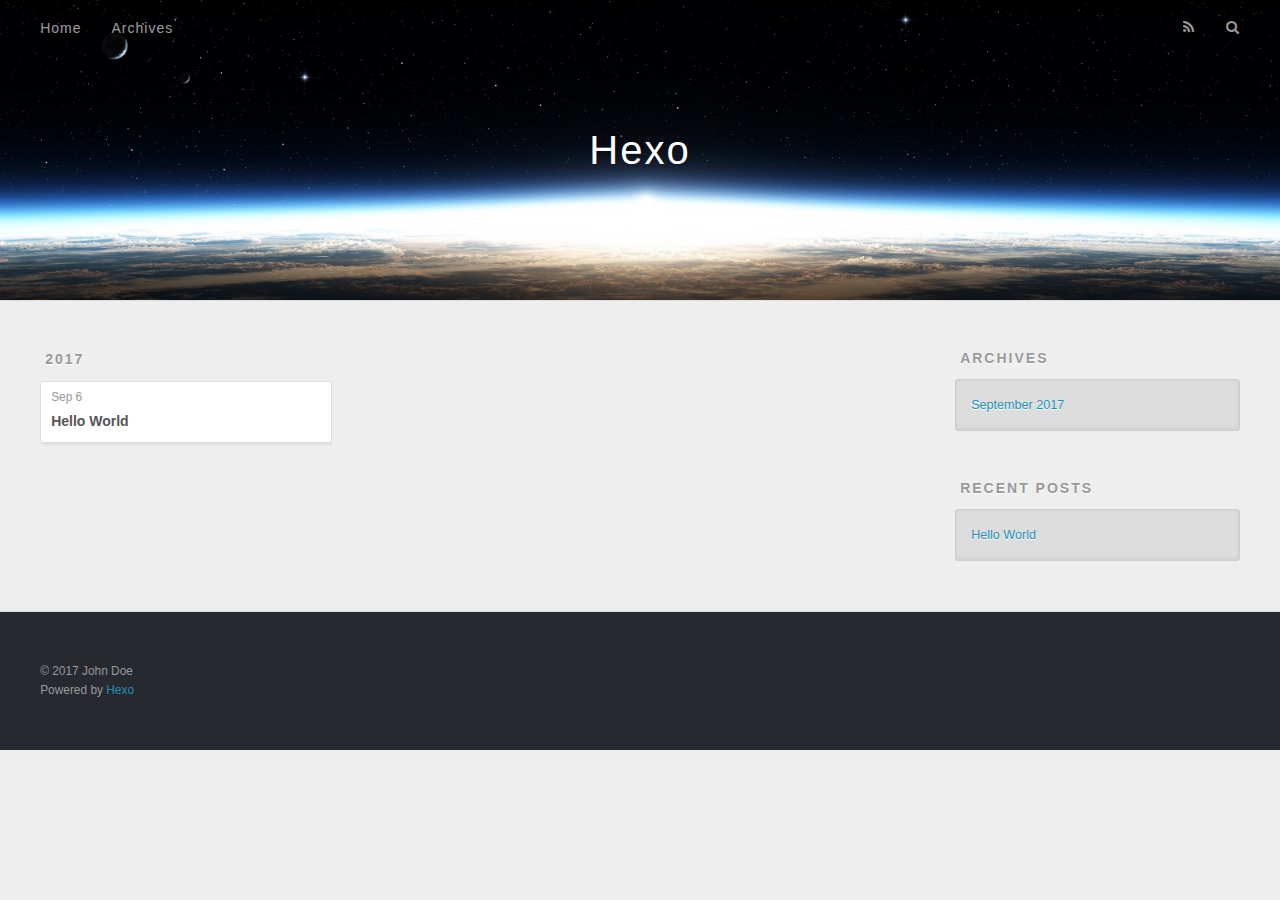
==== archives/index.html @ 5b537f44 "Site updated: 2017-09-06 16:14:30" ====
<!DOCTYPE html>
<html>
<head>
  <meta charset="utf-8">
  
  <title>Archives | Hexo</title>
  <meta name="viewport" content="width=device-width, initial-scale=1, maximum-scale=1">
  <meta property="og:type" content="website">
<meta property="og:title" content="Hexo">
<meta property="og:url" content="http://yoursite.com/archives/index.html">
<meta property="og:site_name" content="Hexo">
<meta name="twitter:card" content="summary">
<meta name="twitter:title" content="Hexo">
  
    <link rel="alternate" href="/atom.xml" title="Hexo" type="application/atom+xml">
  
  
    <link rel="icon" href="/favicon.png">
  
  
    <link href="//fonts.googleapis.com/css?family=Source+Code+Pro" rel="stylesheet" type="text/css">
  
  <link rel="stylesheet" href="/css/style.css">
  

</head>

<body>
  <div id="container">
    <div id="wrap">
      <header id="header">
  <div id="banner"></div>
  <div id="header-outer" class="outer">
    <div id="header-title" class="inner">
      <h1 id="logo-wrap">
        <a href="/" id="logo">Hexo</a>
      </h1>
      
    </div>
    <div id="header-inner" class="inner">
      <nav id="main-nav">
        <a id="main-nav-toggle" class="nav-icon"></a>
        
          <a class="main-nav-link" href="/">Home</a>
        
          <a class="main-nav-link" href="/archives">Archives</a>
        
      </nav>
      <nav id="sub-nav">
        
          <a id="nav-rss-link" class="nav-icon" href="/atom.xml" title="RSS Feed"></a>
        
        <a id="nav-search-btn" class="nav-icon" title="Search"></a>
      </nav>
      <div id="search-form-wrap">
        <form action="//google.com/search" method="get" accept-charset="UTF-8" class="search-form"><input type="search" name="q" class="search-form-input" placeholder="Search"><button type="submit" class="search-form-submit">&#xF002;</button><input type="hidden" name="sitesearch" value="http://yoursite.com"></form>
      </div>
    </div>
  </div>
</header>
      <div class="outer">
        <section id="main">
  
  
    
    
      
      
      <section class="archives-wrap">
        <div class="archive-year-wrap">
          <a href="/archives/2017" class="archive-year">2017</a>
        </div>
        <div class="archives">
    
    <article class="archive-article archive-type-post">
  <div class="archive-article-inner">
    <header class="archive-article-header">
      <a href="/2017/09/06/hello-world/" class="archive-article-date">
  <time datetime="2017-09-06T06:45:05.488Z" itemprop="datePublished">Sep 6</time>
</a>
      
  
    <h1 itemprop="name">
      <a class="archive-article-title" href="/2017/09/06/hello-world/">Hello World</a>
    </h1>
  

    </header>
  </div>
</article>
  
  
    </div></section>
  

</section>
        
          <aside id="sidebar">
  
    

  
    

  
    
  
    
  <div class="widget-wrap">
    <h3 class="widget-title">Archives</h3>
    <div class="widget">
      <ul class="archive-list"><li class="archive-list-item"><a class="archive-list-link" href="/archives/2017/09/">September 2017</a></li></ul>
    </div>
  </div>


  
    
  <div class="widget-wrap">
    <h3 class="widget-title">Recent Posts</h3>
    <div class="widget">
      <ul>
        
          <li>
            <a href="/2017/09/06/hello-world/">Hello World</a>
          </li>
        
      </ul>
    </div>
  </div>

  
</aside>
        
      </div>
      <footer id="footer">
  
  <div class="outer">
    <div id="footer-info" class="inner">
      &copy; 2017 John Doe<br>
      Powered by <a href="http://hexo.io/" target="_blank">Hexo</a>
    </div>
  </div>
</footer>
    </div>
    <nav id="mobile-nav">
  
    <a href="/" class="mobile-nav-link">Home</a>
  
    <a href="/archives" class="mobile-nav-link">Archives</a>
  
</nav>
    

<script src="//ajax.googleapis.com/ajax/libs/jquery/2.0.3/jquery.min.js"></script>


  <link rel="stylesheet" href="/fancybox/jquery.fancybox.css">
  <script src="/fancybox/jquery.fancybox.pack.js"></script>


<script src="/js/script.js"></script>

  </div>
</body>
</html>
---- css/style.css ----
body {
  width: 100%;
}
body:before,
body:after {
  content: "";
  display: table;
}
body:after {
  clear: both;
}
html,
body,
div,
span,
applet,
object,
iframe,
h1,
h2,
h3,
h4,
h5,
h6,
p,
blockquote,
pre,
a,
abbr,
acronym,
address,
big,
cite,
code,
del,
dfn,
em,
img,
ins,
kbd,
q,
s,
samp,
small,
strike,
strong,
sub,
sup,
tt,
var,
dl,
dt,
dd,
ol,
ul,
li,
fieldset,
form,
label,
legend,
table,
caption,
tbody,
tfoot,
thead,
tr,
th,
td {
  margin: 0;
  padding: 0;
  border: 0;
  outline: 0;
  font-weight: inherit;
  font-style: inherit;
  font-family: inherit;
  font-size: 100%;
  vertical-align: baseline;
}
body {
  line-height: 1;
  color: #000;
  background: #fff;
}
ol,
ul {
  list-style: none;
}
table {
  border-collapse: separate;
  border-spacing: 0;
  vertical-align: middle;
}
caption,
th,
td {
  text-align: left;
  font-weight: normal;
  vertical-align: middle;
}
a img {
  border: none;
}
input,
button {
  margin: 0;
  padding: 0;
}
input::-moz-focus-inner,
button::-moz-focus-inner {
  border: 0;
  padding: 0;
}
@font-face {
  font-family: FontAwesome;
  font-style: normal;
  font-weight: normal;
  src: url("fonts/fontawesome-webfont.eot?v=#4.0.3");
  src: url("fonts/fontawesome-webfont.eot?#iefix&v=#4.0.3") format("embedded-opentype"), url("fonts/fontawesome-webfont.woff?v=#4.0.3") format("woff"), url("fonts/fontawesome-webfont.ttf?v=#4.0.3") format("truetype"), url("fonts/fontawesome-webfont.svg#fontawesomeregular?v=#4.0.3") format("svg");
}
html,
body,
#container {
  height: 100%;
}
body {
  background: #eee;
  font: 14px "Helvetica Neue", Helvetica, Arial, sans-serif;
  -webkit-text-size-adjust: 100%;
}
.outer {
  max-width: 1220px;
  margin: 0 auto;
  padding: 0 20px;
}
.outer:before,
.outer:after {
  content: "";
  display: table;
}
.outer:after {
  clear: both;
}
.inner {
  display: inline;
  float: left;
  width: 98.33333333333333%;
  margin: 0 0.833333333333333%;
}
.left,
.alignleft {
  float: left;
}
.right,
.alignright {
  float: right;
}
.clear {
  clear: both;
}
#container {
  position: relative;
}
.mobile-nav-on {
  overflow: hidden;
}
#wrap {
  height: 100%;
  width: 100%;
  position: absolute;
  top: 0;
  left: 0;
  -webkit-transition: 0.2s ease-out;
  -moz-transition: 0.2s ease-out;
  -ms-transition: 0.2s ease-out;
  transition: 0.2s ease-out;
  z-index: 1;
  background: #eee;
}
.mobile-nav-on #wrap {
  left: 280px;
}
@media screen and (min-width: 768px) {
  #main {
    display: inline;
    float: left;
    width: 73.33333333333333%;
    margin: 0 0.833333333333333%;
  }
}
.article-date,
.article-category-link,
.archive-year,
.widget-title {
  text-decoration: none;
  text-transform: uppercase;
  letter-spacing: 2px;
  color: #999;
  margin-bottom: 1em;
  margin-left: 5px;
  line-height: 1em;
  text-shadow: 0 1px #fff;
  font-weight: bold;
}
.article-inner,
.archive-article-inner {
  background: #fff;
  -webkit-box-shadow: 1px 2px 3px #ddd;
  box-shadow: 1px 2px 3px #ddd;
  border: 1px solid #ddd;
  border-radius: 3px;
}
.article-entry h1,
.widget h1 {
  font-size: 2em;
}
.article-entry h2,
.widget h2 {
  font-size: 1.5em;
}
.article-entry h3,
.widget h3 {
  font-size: 1.3em;
}
.article-entry h4,
.widget h4 {
  font-size: 1.2em;
}
.article-entry h5,
.widget h5 {
  font-size: 1em;
}
.article-entry h6,
.widget h6 {
  font-size: 1em;
  color: #999;
}
.article-entry hr,
.widget hr {
  border: 1px dashed #ddd;
}
.article-entry strong,
.widget strong {
  font-weight: bold;
}
.article-entry em,
.widget em,
.article-entry cite,
.widget cite {
  font-style: italic;
}
.article-entry sup,
.widget sup,
.article-entry sub,
.widget sub {
  font-size: 0.75em;
  line-height: 0;
  position: relative;
  vertical-align: baseline;
}
.article-entry sup,
.widget sup {
  top: -0.5em;
}
.article-entry sub,
.widget sub {
  bottom: -0.2em;
}
.article-entry small,
.widget small {
  font-size: 0.85em;
}
.article-entry acronym,
.widget acronym,
.article-entry abbr,
.widget abbr {
  border-bottom: 1px dotted;
}
.article-entry ul,
.widget ul,
.article-entry ol,
.widget ol,
.article-entry dl,
.widget dl {
  margin: 0 20px;
  line-height: 1.6em;
}
.article-entry ul ul,
.widget ul ul,
.article-entry ol ul,
.widget ol ul,
.article-entry ul ol,
.widget ul ol,
.article-entry ol ol,
.widget ol ol {
  margin-top: 0;
  margin-bottom: 0;
}
.article-entry ul,
.widget ul {
  list-style: disc;
}
.article-entry ol,
.widget ol {
  list-style: decimal;
}
.article-entry dt,
.widget dt {
  font-weight: bold;
}
#header {
  height: 300px;
  position: relative;
  border-bottom: 1px solid #ddd;
}
#header:before,
#header:after {
  content: "";
  position: absolute;
  left: 0;
  right: 0;
  height: 40px;
}
#header:before {
  top: 0;
  background: -webkit-linear-gradient(rgba(0,0,0,0.2), transparent);
  background: -moz-linear-gradient(rgba(0,0,0,0.2), transparent);
  background: -ms-linear-gradient(rgba(0,0,0,0.2), transparent);
  background: linear-gradient(rgba(0,0,0,0.2), transparent);
}
#header:after {
  bottom: 0;
  background: -webkit-linear-gradient(transparent, rgba(0,0,0,0.2));
  background: -moz-linear-gradient(transparent, rgba(0,0,0,0.2));
  background: -ms-linear-gradient(transparent, rgba(0,0,0,0.2));
  background: linear-gradient(transparent, rgba(0,0,0,0.2));
}
#header-outer {
  height: 100%;
  position: relative;
}
#header-inner {
  position: relative;
  overflow: hidden;
}
#banner {
  position: absolute;
  top: 0;
  left: 0;
  width: 100%;
  height: 100%;
  background: url("images/banner.jpg") center #000;
  -webkit-background-size: cover;
  -moz-background-size: cover;
  background-size: cover;
  z-index: -1;
}
#header-title {
  text-align: center;
  height: 40px;
  position: absolute;
  top: 50%;
  left: 0;
  margin-top: -20px;
}
#logo,
#subtitle {
  text-decoration: none;
  color: #fff;
  font-weight: 300;
  text-shadow: 0 1px 4px rgba(0,0,0,0.3);
}
#logo {
  font-size: 40px;
  line-height: 40px;
  letter-spacing: 2px;
}
#subtitle {
  font-size: 16px;
  line-height: 16px;
  letter-spacing: 1px;
}
#subtitle-wrap {
  margin-top: 16px;
}
#main-nav {
  float: left;
  margin-left: -15px;
}
.nav-icon,
.main-nav-link {
  float: left;
  color: #fff;
  opacity: 0.6;
  text-decoration: none;
  text-shadow: 0 1px rgba(0,0,0,0.2);
  -webkit-transition: opacity 0.2s;
  -moz-transition: opacity 0.2s;
  -ms-transition: opacity 0.2s;
  transition: opacity 0.2s;
  display: block;
  padding: 20px 15px;
}
.nav-icon:hover,
.main-nav-link:hover {
  opacity: 1;
}
.nav-icon {
  font-family: FontAwesome;
  text-align: center;
  font-size: 14px;
  width: 14px;
  height: 14px;
  padding: 20px 15px;
  position: relative;
  cursor: pointer;
}
.main-nav-link {
  font-weight: 300;
  letter-spacing: 1px;
}
@media screen and (max-width: 479px) {
  .main-nav-link {
    display: none;
  }
}
#main-nav-toggle {
  display: none;
}
#main-nav-toggle:before {
  content: "\f0c9";
}
@media screen and (max-width: 479px) {
  #main-nav-toggle {
    display: block;
  }
}
#sub-nav {
  float: right;
  margin-right: -15px;
}
#nav-rss-link:before {
  content: "\f09e";
}
#nav-search-btn:before {
  content: "\f002";
}
#search-form-wrap {
  position: absolute;
  top: 15px;
  width: 150px;
  height: 30px;
  right: -150px;
  opacity: 0;
  -webkit-transition: 0.2s ease-out;
  -moz-transition: 0.2s ease-out;
  -ms-transition: 0.2s ease-out;
  transition: 0.2s ease-out;
}
#search-form-wrap.on {
  opacity: 1;
  right: 0;
}
@media screen and (max-width: 479px) {
  #search-form-wrap {
    width: 100%;
    right: -100%;
  }
}
.search-form {
  position: absolute;
  top: 0;
  left: 0;
  right: 0;
  background: #fff;
  padding: 5px 15px;
  border-radius: 15px;
  -webkit-box-shadow: 0 0 10px rgba(0,0,0,0.3);
  box-shadow: 0 0 10px rgba(0,0,0,0.3);
}
.search-form-input {
  border: none;
  background: none;
  color: #555;
  width: 100%;
  font: 13px "Helvetica Neue", Helvetica, Arial, sans-serif;
  outline: none;
}
.search-form-input::-webkit-search-results-decoration,
.search-form-input::-webkit-search-cancel-button {
  -webkit-appearance: none;
}
.search-form-submit {
  position: absolute;
  top: 50%;
  right: 10px;
  margin-top: -7px;
  font: 13px FontAwesome;
  border: none;
  background: none;
  color: #bbb;
  cursor: pointer;
}
.search-form-submit:hover,
.search-form-submit:focus {
  color: #777;
}
.article {
  margin: 50px 0;
}
.article-inner {
  overflow: hidden;
}
.article-meta:before,
.article-meta:after {
  content: "";
  display: table;
}
.article-meta:after {
  clear: both;
}
.article-date {
  float: left;
}
.article-category {
  float: left;
  line-height: 1em;
  color: #ccc;
  text-shadow: 0 1px #fff;
  margin-left: 8px;
}
.article-category:before {
  content: "\2022";
}
.article-category-link {
  margin: 0 12px 1em;
}
.article-header {
  padding: 20px 20px 0;
}
.article-title {
  text-decoration: none;
  font-size: 2em;
  font-weight: bold;
  color: #555;
  line-height: 1.1em;
  -webkit-transition: color 0.2s;
  -moz-transition: color 0.2s;
  -ms-transition: color 0.2s;
  transition: color 0.2s;
}
a.article-title:hover {
  color: #258fb8;
}
.article-entry {
  color: #555;
  padding: 0 20px;
}
.article-entry:before,
.article-entry:after {
  content: "";
  display: table;
}
.article-entry:after {
  clear: both;
}
.article-entry p,
.article-entry table {
  line-height: 1.6em;
  margin: 1.6em 0;
}
.article-entry h1,
.article-entry h2,
.article-entry h3,
.article-entry h4,
.article-entry h5,
.article-entry h6 {
  font-weight: bold;
}
.article-entry h1,
.article-entry h2,
.article-entry h3,
.article-entry h4,
.article-entry h5,
.article-entry h6 {
  line-height: 1.1em;
  margin: 1.1em 0;
}
.article-entry a {
  color: #258fb8;
  text-decoration: none;
}
.article-entry a:hover {
  text-decoration: underline;
}
.article-entry ul,
.article-entry ol,
.article-entry dl {
  margin-top: 1.6em;
  margin-bottom: 1.6em;
}
.article-entry img,
.article-entry video {
  max-width: 100%;
  height: auto;
  display: block;
  margin: auto;
}
.article-entry iframe {
  border: none;
}
.article-entry table {
  width: 100%;
  border-collapse: collapse;
  border-spacing: 0;
}
.article-entry th {
  font-weight: bold;
  border-bottom: 3px solid #ddd;
  padding-bottom: 0.5em;
}
.article-entry td {
  border-bottom: 1px solid #ddd;
  padding: 10px 0;
}
.article-entry blockquote {
  font-family: Georgia, "Times New Roman", serif;
  font-size: 1.4em;
  margin: 1.6em 20px;
  text-align: center;
}
.article-entry blockquote footer {
  font-size: 14px;
  margin: 1.6em 0;
  font-family: "Helvetica Neue", Helvetica, Arial, sans-serif;
}
.article-entry blockquote footer cite:before {
  content: "—";
  padding: 0 0.5em;
}
.article-entry .pullquote {
  text-align: left;
  width: 45%;
  margin: 0;
}
.article-entry .pullquote.left {
  margin-left: 0.5em;
  margin-right: 1em;
}
.article-entry .pullquote.right {
  margin-right: 0.5em;
  margin-left: 1em;
}
.article-entry .caption {
  color: #999;
  display: block;
  font-size: 0.9em;
  margin-top: 0.5em;
  position: relative;
  text-align: center;
}
.article-entry .video-container {
  position: relative;
  padding-top: 56.25%;
  height: 0;
  overflow: hidden;
}
.article-entry .video-container iframe,
.article-entry .video-container object,
.article-entry .video-container embed {
  position: absolute;
  top: 0;
  left: 0;
  width: 100%;
  height: 100%;
  margin-top: 0;
}
.article-more-link a {
  display: inline-block;
  line-height: 1em;
  padding: 6px 15px;
  border-radius: 15px;
  background: #eee;
  color: #999;
  text-shadow: 0 1px #fff;
  text-decoration: none;
}
.article-more-link a:hover {
  background: #258fb8;
  color: #fff;
  text-decoration: none;
  text-shadow: 0 1px #1e7293;
}
.article-footer {
  font-size: 0.85em;
  line-height: 1.6em;
  border-top: 1px solid #ddd;
  padding-top: 1.6em;
  margin: 0 20px 20px;
}
.article-footer:before,
.article-footer:after {
  content: "";
  display: table;
}
.article-footer:after {
  clear: both;
}
.article-footer a {
  color: #999;
  text-decoration: none;
}
.article-footer a:hover {
  color: #555;
}
.article-tag-list-item {
  float: left;
  margin-right: 10px;
}
.article-tag-list-link:before {
  content: "#";
}
.article-comment-link {
  float: right;
}
.article-comment-link:before {
  content: "\f075";
  font-family: FontAwesome;
  padding-right: 8px;
}
.article-share-link {
  cursor: pointer;
  float: right;
  margin-left: 20px;
}
.article-share-link:before {
  content: "\f064";
  font-family: FontAwesome;
  padding-right: 6px;
}
#article-nav {
  position: relative;
}
#article-nav:before,
#article-nav:after {
  content: "";
  display: table;
}
#article-nav:after {
  clear: both;
}
@media screen and (min-width: 768px) {
  #article-nav {
    margin: 50px 0;
  }
  #article-nav:before {
    width: 8px;
    height: 8px;
    position: absolute;
    top: 50%;
    left: 50%;
    margin-top: -4px;
    margin-left: -4px;
    content: "";
    border-radius: 50%;
    background: #ddd;
    -webkit-box-shadow: 0 1px 2px #fff;
    box-shadow: 0 1px 2px #fff;
  }
}
.article-nav-link-wrap {
  text-decoration: none;
  text-shadow: 0 1px #fff;
  color: #999;
  -webkit-box-sizing: border-box;
  -moz-box-sizing: border-box;
  box-sizing: border-box;
  margin-top: 50px;
  text-align: center;
  display: block;
}
.article-nav-link-wrap:hover {
  color: #555;
}
@media screen and (min-width: 768px) {
  .article-nav-link-wrap {
    width: 50%;
    margin-top: 0;
  }
}
@media screen and (min-width: 768px) {
  #article-nav-newer {
    float: left;
    text-align: right;
    padding-right: 20px;
  }
}
@media screen and (min-width: 768px) {
  #article-nav-older {
    float: right;
    text-align: left;
    padding-left: 20px;
  }
}
.article-nav-caption {
  text-transform: uppercase;
  letter-spacing: 2px;
  color: #ddd;
  line-height: 1em;
  font-weight: bold;
}
#article-nav-newer .article-nav-caption {
  margin-right: -2px;
}
.article-nav-title {
  font-size: 0.85em;
  line-height: 1.6em;
  margin-top: 0.5em;
}
.article-share-box {
  position: absolute;
  display: none;
  background: #fff;
  -webkit-box-shadow: 1px 2px 10px rgba(0,0,0,0.2);
  box-shadow: 1px 2px 10px rgba(0,0,0,0.2);
  border-radius: 3px;
  margin-left: -145px;
  overflow: hidden;
  z-index: 1;
}
.article-share-box.on {
  display: block;
}
.article-share-input {
  width: 100%;
  background: none;
  -webkit-box-sizing: border-box;
  -moz-box-sizing: border-box;
  box-sizing: border-box;
  font: 14px "Helvetica Neue", Helvetica, Arial, sans-serif;
  padding: 0 15px;
  color: #555;
  outline: none;
  border: 1px solid #ddd;
  border-radius: 3px 3px 0 0;
  height: 36px;
  line-height: 36px;
}
.article-share-links {
  background: #eee;
}
.article-share-links:before,
.article-share-links:after {
  content: "";
  display: table;
}
.article-share-links:after {
  clear: both;
}
.article-share-twitter,
.article-share-facebook,
.article-share-pinterest,
.article-share-google {
  width: 50px;
  height: 36px;
  display: block;
  float: left;
  position: relative;
  color: #999;
  text-shadow: 0 1px #fff;
}
.article-share-twitter:before,
.article-share-facebook:before,
.article-share-pinterest:before,
.article-share-google:before {
  font-size: 20px;
  font-family: FontAwesome;
  width: 20px;
  height: 20px;
  position: absolute;
  top: 50%;
  left: 50%;
  margin-top: -10px;
  margin-left: -10px;
  text-align: center;
}
.article-share-twitter:hover,
.article-share-facebook:hover,
.article-share-pinterest:hover,
.article-share-google:hover {
  color: #fff;
}
.article-share-twitter:before {
  content: "\f099";
}
.article-share-twitter:hover {
  background: #00aced;
  text-shadow: 0 1px #008abe;
}
.article-share-facebook:before {
  content: "\f09a";
}
.article-share-facebook:hover {
  background: #3b5998;
  text-shadow: 0 1px #2f477a;
}
.article-share-pinterest:before {
  content: "\f0d2";
}
.article-share-pinterest:hover {
  background: #cb2027;
  text-shadow: 0 1px #a21a1f;
}
.article-share-google:before {
  content: "\f0d5";
}
.article-share-google:hover {
  background: #dd4b39;
  text-shadow: 0 1px #be3221;
}
.article-gallery {
  background: #000;
  position: relative;
}
.article-gallery-photos {
  position: relative;
  overflow: hidden;
}
.article-gallery-img {
  display: none;
  max-width: 100%;
}
.article-gallery-img:first-child {
  display: block;
}
.article-gallery-img.loaded {
  position: absolute;
  display: block;
}
.article-gallery-img img {
  display: block;
  max-width: 100%;
  margin: 0 auto;
}
#comments {
  background: #fff;
  -webkit-box-shadow: 1px 2px 3px #ddd;
  box-shadow: 1px 2px 3px #ddd;
  padding: 20px;
  border: 1px solid #ddd;
  border-radius: 3px;
  margin: 50px 0;
}
#comments a {
  color: #258fb8;
}
.archives-wrap {
  margin: 50px 0;
}
.archives:before,
.archives:after {
  content: "";
  display: table;
}
.archives:after {
  clear: both;
}
.archive-year-wrap {
  margin-bottom: 1em;
}
.archives {
  -webkit-column-gap: 10px;
  -moz-column-gap: 10px;
  column-gap: 10px;
}
@media screen and (min-width: 480px) and (max-width: 767px) {
  .archives {
    -webkit-column-count: 2;
    -moz-column-count: 2;
    column-count: 2;
  }
}
@media screen and (min-width: 768px) {
  .archives {
    -webkit-column-count: 3;
    -moz-column-count: 3;
    column-count: 3;
  }
}
.archive-article {
  -webkit-column-break-inside: avoid;
  page-break-inside: avoid;
  overflow: hidden;
  break-inside: avoid-column;
}
.archive-article-inner {
  padding: 10px;
  margin-bottom: 15px;
}
.archive-article-title {
  text-decoration: none;
  font-weight: bold;
  color: #555;
  -webkit-transition: color 0.2s;
  -moz-transition: color 0.2s;
  -ms-transition: color 0.2s;
  transition: color 0.2s;
  line-height: 1.6em;
}
.archive-article-title:hover {
  color: #258fb8;
}
.archive-article-footer {
  margin-top: 1em;
}
.archive-article-date {
  color: #999;
  text-decoration: none;
  font-size: 0.85em;
  line-height: 1em;
  margin-bottom: 0.5em;
  display: block;
}
#page-nav {
  margin: 50px auto;
  background: #fff;
  -webkit-box-shadow: 1px 2px 3px #ddd;
  box-shadow: 1px 2px 3px #ddd;
  border: 1px solid #ddd;
  border-radius: 3px;
  text-align: center;
  color: #999;
  overflow: hidden;
}
#page-nav:before,
#page-nav:after {
  content: "";
  display: table;
}
#page-nav:after {
  clear: both;
}
#page-nav a,
#page-nav span {
  padding: 10px 20px;
  line-height: 1;
  height: 2ex;
}
#page-nav a {
  color: #999;
  text-decoration: none;
}
#page-nav a:hover {
  background: #999;
  color: #fff;
}
#page-nav .prev {
  float: left;
}
#page-nav .next {
  float: right;
}
#page-nav .page-number {
  display: inline-block;
}
@media screen and (max-width: 479px) {
  #page-nav .page-number {
    display: none;
  }
}
#page-nav .current {
  color: #555;
  font-weight: bold;
}
#page-nav .space {
  color: #ddd;
}
#footer {
  background: #262a30;
  padding: 50px 0;
  border-top: 1px solid #ddd;
  color: #999;
}
#footer a {
  color: #258fb8;
  text-decoration: none;
}
#footer a:hover {
  text-decoration: underline;
}
#footer-info {
  line-height: 1.6em;
  font-size: 0.85em;
}
.article-entry pre,
.article-entry .highlight {
  background: #2d2d2d;
  margin: 0 -20px;
  padding: 15px 20px;
  border-style: solid;
  border-color: #ddd;
  border-width: 1px 0;
  overflow: auto;
  color: #ccc;
  line-height: 22.400000000000002px;
}
.article-entry .highlight .gutter pre,
.article-entry .gist .gist-file .gist-data .line-numbers {
  color: #666;
  font-size: 0.85em;
}
.article-entry pre,
.article-entry code {
  font-family: "Source Code Pro", Consolas, Monaco, Menlo, Consolas, monospace;
}
.article-entry code {
  background: #eee;
  text-shadow: 0 1px #fff;
  padding: 0 0.3em;
}
.article-entry pre code {
  background: none;
  text-shadow: none;
  padding: 0;
}
.article-entry .highlight pre {
  border: none;
  margin: 0;
  padding: 0;
}
.article-entry .highlight table {
  margin: 0;
  width: auto;
}
.article-entry .highlight td {
  border: none;
  padding: 0;
}
.article-entry .highlight figcaption {
  font-size: 0.85em;
  color: #999;
  line-height: 1em;
  margin-bottom: 1em;
}
.article-entry .highlight figcaption:before,
.article-entry .highlight figcaption:after {
  content: "";
  display: table;
}
.article-entry .highlight figcaption:after {
  clear: both;
}
.article-entry .highlight figcaption a {
  float: right;
}
.article-entry .highlight .gutter pre {
  text-align: right;
  padding-right: 20px;
}
.article-entry .highlight .line {
  height: 22.400000000000002px;
}
.article-entry .highlight .line.marked {
  background: #515151;
}
.article-entry .gist {
  margin: 0 -20px;
  border-style: solid;
  border-color: #ddd;
  border-width: 1px 0;
  background: #2d2d2d;
  padding: 15px 20px 15px 0;
}
.article-entry .gist .gist-file {
  border: none;
  font-family: "Source Code Pro", Consolas, Monaco, Menlo, Consolas, monospace;
  margin: 0;
}
.article-entry .gist .gist-file .gist-data {
  background: none;
  border: none;
}
.article-entry .gist .gist-file .gist-data .line-numbers {
  background: none;
  border: none;
  padding: 0 20px 0 0;
}
.article-entry .gist .gist-file .gist-data .line-data {
  padding: 0 !important;
}
.article-entry .gist .gist-file .highlight {
  margin: 0;
  padding: 0;
  border: none;
}
.article-entry .gist .gist-file .gist-meta {
  background: #2d2d2d;
  color: #999;
  font: 0.85em "Helvetica Neue", Helvetica, Arial, sans-serif;
  text-shadow: 0 0;
  padding: 0;
  margin-top: 1em;
  margin-left: 20px;
}
.article-entry .gist .gist-file .gist-meta a {
  color: #258fb8;
  font-weight: normal;
}
.article-entry .gist .gist-file .gist-meta a:hover {
  text-decoration: underline;
}
pre .comment,
pre .title {
  color: #999;
}
pre .variable,
pre .attribute,
pre .tag,
pre .regexp,
pre .ruby .constant,
pre .xml .tag .title,
pre .xml .pi,
pre .xml .doctype,
pre .html .doctype,
pre .css .id,
pre .css .class,
pre .css .pseudo {
  color: #f2777a;
}
pre .number,
pre .preprocessor,
pre .built_in,
pre .literal,
pre .params,
pre .constant {
  color: #f99157;
}
pre .class,
pre .ruby .class .title,
pre .css .rules .attribute {
  color: #9c9;
}
pre .string,
pre .value,
pre .inheritance,
pre .header,
pre .ruby .symbol,
pre .xml .cdata {
  color: #9c9;
}
pre .css .hexcolor {
  color: #6cc;
}
pre .function,
pre .python .decorator,
pre .python .title,
pre .ruby .function .title,
pre .ruby .title .keyword,
pre .perl .sub,
pre .javascript .title,
pre .coffeescript .title {
  color: #69c;
}
pre .keyword,
pre .javascript .function {
  color: #c9c;
}
@media screen and (max-width: 479px) {
  #mobile-nav {
    position: absolute;
    top: 0;
    left: 0;
    width: 280px;
    height: 100%;
    background: #191919;
    border-right: 1px solid #fff;
  }
}
@media screen and (max-width: 479px) {
  .mobile-nav-link {
    display: block;
    color: #999;
    text-decoration: none;
    padding: 15px 20px;
    font-weight: bold;
  }
  .mobile-nav-link:hover {
    color: #fff;
  }
}
@media screen and (min-width: 768px) {
  #sidebar {
    display: inline;
    float: left;
    width: 23.333333333333332%;
    margin: 0 0.833333333333333%;
  }
}
.widget-wrap {
  margin: 50px 0;
}
.widget {
  color: #777;
  text-shadow: 0 1px #fff;
  background: #ddd;
  -webkit-box-shadow: 0 -1px 4px #ccc inset;
  box-shadow: 0 -1px 4px #ccc inset;
  border: 1px solid #ccc;
  padding: 15px;
  border-radius: 3px;
}
.widget a {
  color: #258fb8;
  text-decoration: none;
}
.widget a:hover {
  text-decoration: underline;
}
.widget ul ul,
.widget ol ul,
.widget dl ul,
.widget ul ol,
.widget ol ol,
.widget dl ol,
.widget ul dl,
.widget ol dl,
.widget dl dl {
  margin-left: 15px;
  list-style: disc;
}
.widget {
  line-height: 1.6em;
  word-wrap: break-word;
  font-size: 0.9em;
}
.widget ul,
.widget ol {
  list-style: none;
  margin: 0;
}
.widget ul ul,
.widget ol ul,
.widget ul ol,
.widget ol ol {
  margin: 0 20px;
}
.widget ul ul,
.widget ol ul {
  list-style: disc;
}
.widget ul ol,
.widget ol ol {
  list-style: decimal;
}
.category-list-count,
.tag-list-count,
.archive-list-count {
  padding-left: 5px;
  color: #999;
  font-size: 0.85em;
}
.category-list-count:before,
.tag-list-count:before,
.archive-list-count:before {
  content: "(";
}
.category-list-count:after,
.tag-list-count:after,
.archive-list-count:after {
  content: ")";
}
.tagcloud a {
  margin-right: 5px;
  display: inline-block;
}
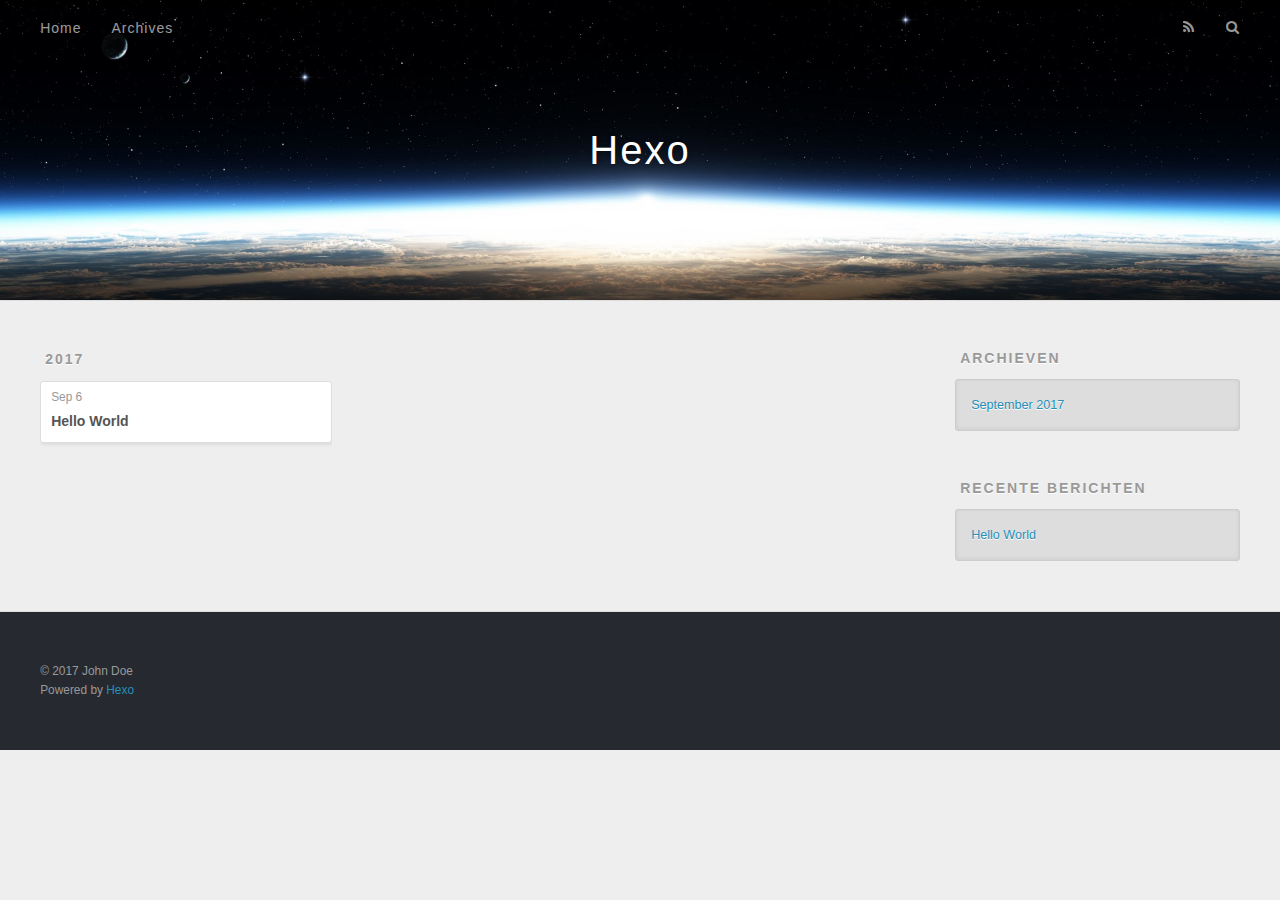
==== commit 86d497d1: "Site updated: 2017-09-06 16:21:26" ====
--- a/archives/index.html
+++ b/archives/index.html
@@ -3,7 +3,7 @@
 <head>
   <meta charset="utf-8">
   
-  <title>Archives | Hexo</title>
+  <title>Archieven | Hexo</title>
   <meta name="viewport" content="width=device-width, initial-scale=1, maximum-scale=1">
   <meta property="og:type" content="website">
 <meta property="og:title" content="Hexo">
@@ -50,7 +50,7 @@
         
           <a id="nav-rss-link" class="nav-icon" href="/atom.xml" title="RSS Feed"></a>
         
-        <a id="nav-search-btn" class="nav-icon" title="Search"></a>
+        <a id="nav-search-btn" class="nav-icon" title="Zoeken"></a>
       </nav>
       <div id="search-form-wrap">
         <form action="//google.com/search" method="get" accept-charset="UTF-8" class="search-form"><input type="search" name="q" class="search-form-input" placeholder="Search"><button type="submit" class="search-form-submit">&#xF002;</button><input type="hidden" name="sitesearch" value="http://yoursite.com"></form>
@@ -107,7 +107,7 @@
   
     
   <div class="widget-wrap">
-    <h3 class="widget-title">Archives</h3>
+    <h3 class="widget-title">Archieven</h3>
     <div class="widget">
       <ul class="archive-list"><li class="archive-list-item"><a class="archive-list-link" href="/archives/2017/09/">September 2017</a></li></ul>
     </div>
@@ -117,7 +117,7 @@
   
     
   <div class="widget-wrap">
-    <h3 class="widget-title">Recent Posts</h3>
+    <h3 class="widget-title">Recente berichten</h3>
     <div class="widget">
       <ul>
         
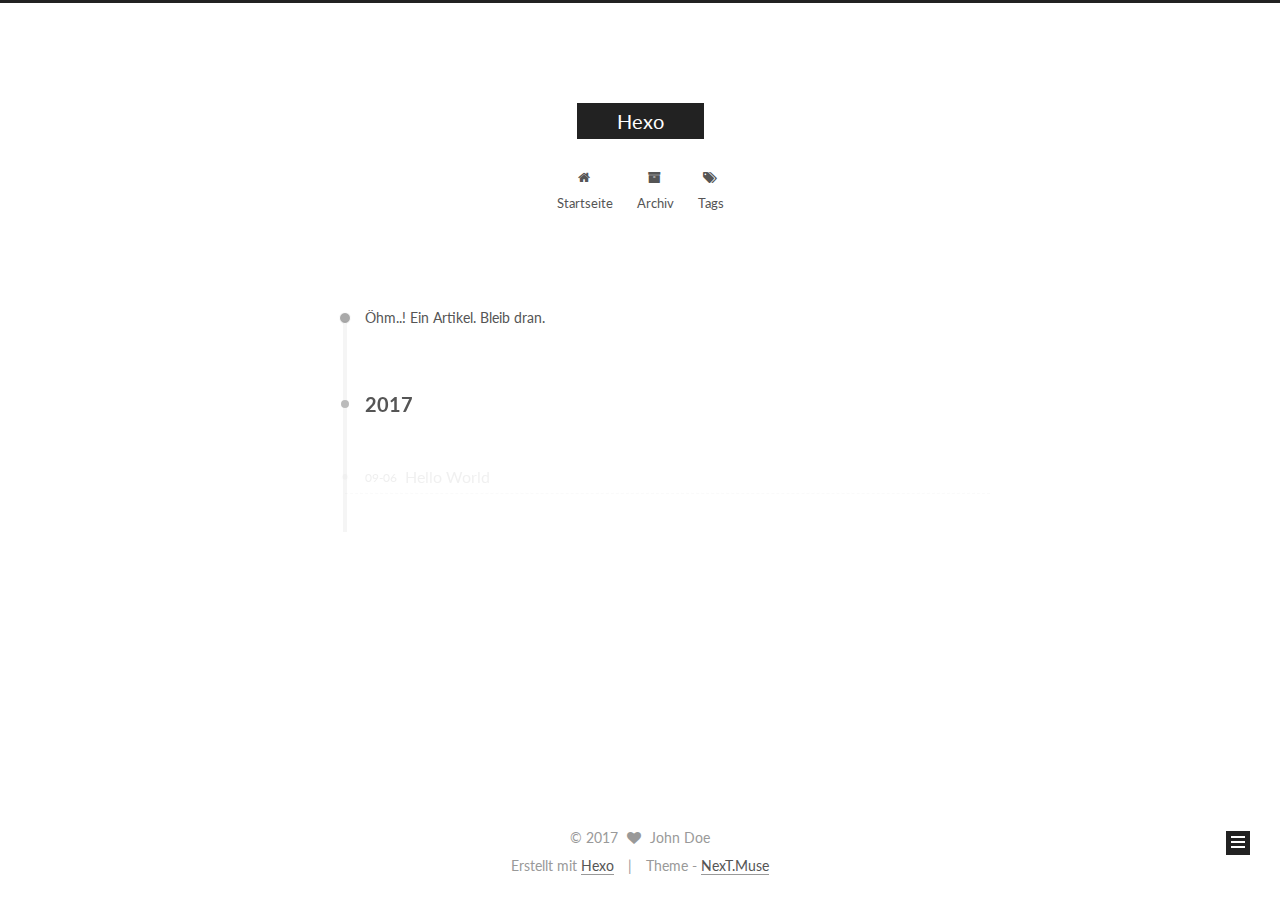
==== commit a1a2c2ab: "Site updated: 2017-09-06 16:25:17" ====
--- a/archives/index.html
+++ b/archives/index.html
@@ -1,166 +1,538 @@
-<!DOCTYPE html>
-<html>
+<!doctype html>
+
+
+
+  
+
+
+<html class="theme-next muse use-motion" lang="">
 <head>
-  <meta charset="utf-8">
-  
-  <title>Archieven | Hexo</title>
-  <meta name="viewport" content="width=device-width, initial-scale=1, maximum-scale=1">
-  <meta property="og:type" content="website">
+  <meta charset="UTF-8"/>
+<meta http-equiv="X-UA-Compatible" content="IE=edge" />
+<meta name="viewport" content="width=device-width, initial-scale=1, maximum-scale=1"/>
+
+
+
+<meta http-equiv="Cache-Control" content="no-transform" />
+<meta http-equiv="Cache-Control" content="no-siteapp" />
+
+
+
+
+
+
+
+
+
+
+
+
+
+
+
+  
+  
+  <link href="/lib/fancybox/source/jquery.fancybox.css?v=2.1.5" rel="stylesheet" type="text/css" />
+
+
+
+
+  
+  
+  
+  
+
+  
+    
+    
+  
+
+  
+
+  
+
+  
+
+  
+
+  
+    
+    
+    <link href="//fonts.googleapis.com/css?family=Lato:300,300italic,400,400italic,700,700italic&subset=latin,latin-ext" rel="stylesheet" type="text/css">
+  
+
+
+
+
+
+
+<link href="/lib/font-awesome/css/font-awesome.min.css?v=4.6.2" rel="stylesheet" type="text/css" />
+
+<link href="/css/main.css?v=5.1.0" rel="stylesheet" type="text/css" />
+
+
+  <meta name="keywords" content="Hexo, NexT" />
+
+
+
+
+
+
+
+
+  <link rel="shortcut icon" type="image/x-icon" href="/favicon.ico?v=5.1.0" />
+
+
+
+
+
+
+<meta property="og:type" content="website">
 <meta property="og:title" content="Hexo">
 <meta property="og:url" content="http://yoursite.com/archives/index.html">
 <meta property="og:site_name" content="Hexo">
 <meta name="twitter:card" content="summary">
 <meta name="twitter:title" content="Hexo">
-  
-    <link rel="alternate" href="/atom.xml" title="Hexo" type="application/atom+xml">
-  
-  
-    <link rel="icon" href="/favicon.png">
-  
-  
-    <link href="//fonts.googleapis.com/css?family=Source+Code+Pro" rel="stylesheet" type="text/css">
-  
-  <link rel="stylesheet" href="/css/style.css">
-  
-
+
+
+
+<script type="text/javascript" id="hexo.configurations">
+  var NexT = window.NexT || {};
+  var CONFIG = {
+    root: '/',
+    scheme: 'Muse',
+    sidebar: {"position":"left","display":"post","offset":12,"offset_float":0,"b2t":false,"scrollpercent":false},
+    fancybox: true,
+    motion: true,
+    duoshuo: {
+      userId: '0',
+      author: 'Author'
+    },
+    algolia: {
+      applicationID: '',
+      apiKey: '',
+      indexName: '',
+      hits: {"per_page":10},
+      labels: {"input_placeholder":"Search for Posts","hits_empty":"We didn't find any results for the search: ${query}","hits_stats":"${hits} results found in ${time} ms"}
+    }
+  };
+</script>
+
+
+
+  <link rel="canonical" href="http://yoursite.com/archives/"/>
+
+
+
+
+
+  <title> Archiv | Hexo </title>
 </head>
 
-<body>
-  <div id="container">
-    <div id="wrap">
-      <header id="header">
-  <div id="banner"></div>
-  <div id="header-outer" class="outer">
-    <div id="header-title" class="inner">
-      <h1 id="logo-wrap">
-        <a href="/" id="logo">Hexo</a>
+<body itemscope itemtype="http://schema.org/WebPage" lang="">
+
+  
+
+
+
+
+
+
+
+
+
+
+
+
+
+
+  
+  
+    
+  
+
+  <div class="container sidebar-position-left  page-archive  ">
+    <div class="headband"></div>
+
+    <header id="header" class="header" itemscope itemtype="http://schema.org/WPHeader">
+      <div class="header-inner"><div class="site-brand-wrapper">
+  <div class="site-meta ">
+    
+
+    <div class="custom-logo-site-title">
+      <a href="/"  class="brand" rel="start">
+        <span class="logo-line-before"><i></i></span>
+        <span class="site-title">Hexo</span>
+        <span class="logo-line-after"><i></i></span>
+      </a>
+    </div>
+      
+        <p class="site-subtitle"></p>
+      
+  </div>
+
+  <div class="site-nav-toggle">
+    <button>
+      <span class="btn-bar"></span>
+      <span class="btn-bar"></span>
+      <span class="btn-bar"></span>
+    </button>
+  </div>
+</div>
+
+<nav class="site-nav">
+  
+
+  
+    <ul id="menu" class="menu">
+      
+        
+        <li class="menu-item menu-item-home">
+          <a href="/" rel="section">
+            
+              <i class="menu-item-icon fa fa-fw fa-home"></i> <br />
+            
+            Startseite
+          </a>
+        </li>
+      
+        
+        <li class="menu-item menu-item-archives">
+          <a href="/archives" rel="section">
+            
+              <i class="menu-item-icon fa fa-fw fa-archive"></i> <br />
+            
+            Archiv
+          </a>
+        </li>
+      
+        
+        <li class="menu-item menu-item-tags">
+          <a href="/tags" rel="section">
+            
+              <i class="menu-item-icon fa fa-fw fa-tags"></i> <br />
+            
+            Tags
+          </a>
+        </li>
+      
+
+      
+    </ul>
+  
+
+  
+</nav>
+
+
+
+ </div>
+    </header>
+
+    <main id="main" class="main">
+      <div class="main-inner">
+        <div class="content-wrap">
+          <div id="content" class="content">
+            
+
+  <section id="posts" class="posts-collapse">
+    <span class="archive-move-on"></span>
+
+    <span class="archive-page-counter">
+      
+      
+      
+        
+      
+      Öhm..! Ein Artikel. Bleib dran.
+    </span>
+
+    
+
+      
+      
+      
+
+      
+        
+        <div class="collection-title">
+          <h2 class="archive-year motion-element" id="archive-year-2017">2017</h2>
+        </div>
+      
+      
+
+      
+
+  <article class="post post-type-normal" itemscope itemtype="http://schema.org/Article">
+    <header class="post-header">
+
+      <h1 class="post-title">
+        
+            <a class="post-title-link" href="/2017/09/06/hello-world/" itemprop="url">
+              
+                <span itemprop="name">Hello World</span>
+              
+            </a>
+        
       </h1>
-      
-    </div>
-    <div id="header-inner" class="inner">
-      <nav id="main-nav">
-        <a id="main-nav-toggle" class="nav-icon"></a>
-        
-          <a class="main-nav-link" href="/">Home</a>
-        
-          <a class="main-nav-link" href="/archives">Archives</a>
-        
-      </nav>
-      <nav id="sub-nav">
-        
-          <a id="nav-rss-link" class="nav-icon" href="/atom.xml" title="RSS Feed"></a>
-        
-        <a id="nav-search-btn" class="nav-icon" title="Zoeken"></a>
-      </nav>
-      <div id="search-form-wrap">
-        <form action="//google.com/search" method="get" accept-charset="UTF-8" class="search-form"><input type="search" name="q" class="search-form-input" placeholder="Search"><button type="submit" class="search-form-submit">&#xF002;</button><input type="hidden" name="sitesearch" value="http://yoursite.com"></form>
+
+      <div class="post-meta">
+        <time class="post-time" itemprop="dateCreated"
+              datetime="2017-09-06T14:45:05+08:00"
+              content="2017-09-06" >
+          09-06
+        </time>
       </div>
+
+    </header>
+  </article>
+
+
+
+    
+
+  </section>
+
+  
+
+
+
+          </div>
+          
+
+
+          
+
+        </div>
+        
+          
+  
+  <div class="sidebar-toggle">
+    <div class="sidebar-toggle-line-wrap">
+      <span class="sidebar-toggle-line sidebar-toggle-line-first"></span>
+      <span class="sidebar-toggle-line sidebar-toggle-line-middle"></span>
+      <span class="sidebar-toggle-line sidebar-toggle-line-last"></span>
     </div>
   </div>
-</header>
-      <div class="outer">
-        <section id="main">
-  
-  
-    
-    
-      
-      
-      <section class="archives-wrap">
-        <div class="archive-year-wrap">
-          <a href="/archives/2017" class="archive-year">2017</a>
+
+  <aside id="sidebar" class="sidebar">
+    <div class="sidebar-inner">
+
+      
+
+      
+
+      <section class="site-overview sidebar-panel sidebar-panel-active">
+        <div class="site-author motion-element" itemprop="author" itemscope itemtype="http://schema.org/Person">
+          <img class="site-author-image" itemprop="image"
+               src="/images/avatar.gif"
+               alt="John Doe" />
+          <p class="site-author-name" itemprop="name">John Doe</p>
+           
+              <p class="site-description motion-element" itemprop="description"></p>
+          
         </div>
-        <div class="archives">
-    
-    <article class="archive-article archive-type-post">
-  <div class="archive-article-inner">
-    <header class="archive-article-header">
-      <a href="/2017/09/06/hello-world/" class="archive-article-date">
-  <time datetime="2017-09-06T06:45:05.488Z" itemprop="datePublished">Sep 6</time>
-</a>
-      
-  
-    <h1 itemprop="name">
-      <a class="archive-article-title" href="/2017/09/06/hello-world/">Hello World</a>
-    </h1>
-  
-
-    </header>
+        <nav class="site-state motion-element">
+
+          
+            <div class="site-state-item site-state-posts">
+              <a href="/archives">
+                <span class="site-state-item-count">1</span>
+                <span class="site-state-item-name">Artikel</span>
+              </a>
+            </div>
+          
+
+          
+
+          
+
+        </nav>
+
+        
+
+        <div class="links-of-author motion-element">
+          
+        </div>
+
+        
+        
+
+        
+        
+
+        
+
+
+      </section>
+
+      
+
+      
+
+    </div>
+  </aside>
+
+
+        
+      </div>
+    </main>
+
+    <footer id="footer" class="footer">
+      <div class="footer-inner">
+        <div class="copyright" >
+  
+  &copy; 
+  <span itemprop="copyrightYear">2017</span>
+  <span class="with-love">
+    <i class="fa fa-heart"></i>
+  </span>
+  <span class="author" itemprop="copyrightHolder">John Doe</span>
+</div>
+
+
+<div class="powered-by">
+  Erstellt mit  <a class="theme-link" href="https://hexo.io">Hexo</a>
+</div>
+
+<div class="theme-info">
+  Theme -
+  <a class="theme-link" href="https://github.com/iissnan/hexo-theme-next">
+    NexT.Muse
+  </a>
+</div>
+
+
+        
+
+        
+      </div>
+    </footer>
+
+    
+      <div class="back-to-top">
+        <i class="fa fa-arrow-up"></i>
+        
+      </div>
+    
+
   </div>
-</article>
-  
-  
-    </div></section>
-  
-
-</section>
-        
-          <aside id="sidebar">
-  
-    
-
-  
-    
-
-  
-    
-  
-    
-  <div class="widget-wrap">
-    <h3 class="widget-title">Archieven</h3>
-    <div class="widget">
-      <ul class="archive-list"><li class="archive-list-item"><a class="archive-list-link" href="/archives/2017/09/">September 2017</a></li></ul>
-    </div>
-  </div>
-
-
-  
-    
-  <div class="widget-wrap">
-    <h3 class="widget-title">Recente berichten</h3>
-    <div class="widget">
-      <ul>
-        
-          <li>
-            <a href="/2017/09/06/hello-world/">Hello World</a>
-          </li>
-        
-      </ul>
-    </div>
-  </div>
-
-  
-</aside>
-        
-      </div>
-      <footer id="footer">
-  
-  <div class="outer">
-    <div id="footer-info" class="inner">
-      &copy; 2017 John Doe<br>
-      Powered by <a href="http://hexo.io/" target="_blank">Hexo</a>
-    </div>
-  </div>
-</footer>
-    </div>
-    <nav id="mobile-nav">
-  
-    <a href="/" class="mobile-nav-link">Home</a>
-  
-    <a href="/archives" class="mobile-nav-link">Archives</a>
-  
-</nav>
-    
-
-<script src="//ajax.googleapis.com/ajax/libs/jquery/2.0.3/jquery.min.js"></script>
-
-
-  <link rel="stylesheet" href="/fancybox/jquery.fancybox.css">
-  <script src="/fancybox/jquery.fancybox.pack.js"></script>
-
-
-<script src="/js/script.js"></script>
-
-  </div>
+
+  
+
+<script type="text/javascript">
+  if (Object.prototype.toString.call(window.Promise) !== '[object Function]') {
+    window.Promise = null;
+  }
+</script>
+
+
+
+
+
+
+
+
+
+  
+
+
+
+
+
+
+  
+  <script type="text/javascript" src="/lib/jquery/index.js?v=2.1.3"></script>
+
+  
+  <script type="text/javascript" src="/lib/fastclick/lib/fastclick.min.js?v=1.0.6"></script>
+
+  
+  <script type="text/javascript" src="/lib/jquery_lazyload/jquery.lazyload.js?v=1.9.7"></script>
+
+  
+  <script type="text/javascript" src="/lib/velocity/velocity.min.js?v=1.2.1"></script>
+
+  
+  <script type="text/javascript" src="/lib/velocity/velocity.ui.min.js?v=1.2.1"></script>
+
+  
+  <script type="text/javascript" src="/lib/fancybox/source/jquery.fancybox.pack.js?v=2.1.5"></script>
+
+
+  
+
+
+  <script type="text/javascript" src="/js/src/utils.js?v=5.1.0"></script>
+
+  <script type="text/javascript" src="/js/src/motion.js?v=5.1.0"></script>
+
+
+
+  
+  
+
+  
+  
+    <script type="text/javascript" id="motion.page.archive">
+      $('.archive-year').velocity('transition.slideLeftIn');
+    </script>
+  
+
+
+  
+
+
+  <script type="text/javascript" src="/js/src/bootstrap.js?v=5.1.0"></script>
+
+
+
+  
+
+
+  
+
+
+
+
+	
+
+
+
+
+
+  
+
+
+
+
+
+  
+
+
+
+
+
+  
+
+
+
+
+
+
+  
+
+
+
+
+
+  
+
+  
+
+  
+
+  
+
 </body>
-</html>+</html>
--- a/css/main.css
+++ b/css/main.css
@@ -0,0 +1,2533 @@
+/* normalize.css v3.0.2 | MIT License | git.io/normalize */
+html {
+  font-family: sans-serif; /* 1 */
+  -ms-text-size-adjust: 100%; /* 2 */
+  -webkit-text-size-adjust: 100%; /* 2 */
+}
+body {
+  margin: 0;
+}
+article,
+aside,
+details,
+figcaption,
+figure,
+footer,
+header,
+hgroup,
+main,
+menu,
+nav,
+section,
+summary {
+  display: block;
+}
+audio,
+canvas,
+progress,
+video {
+  display: inline-block; /* 1 */
+  vertical-align: baseline; /* 2 */
+}
+audio:not([controls]) {
+  display: none;
+  height: 0;
+}
+[hidden],
+template {
+  display: none;
+}
+a {
+  background-color: transparent;
+}
+a:active,
+a:hover {
+  outline: 0;
+}
+abbr[title] {
+  border-bottom: 1px dotted;
+}
+b,
+strong {
+  font-weight: bold;
+}
+dfn {
+  font-style: italic;
+}
+h1 {
+  font-size: 2em;
+  margin: 0.67em 0;
+}
+mark {
+  background: #ff0;
+  color: #000;
+}
+small {
+  font-size: 80%;
+}
+sub,
+sup {
+  font-size: 75%;
+  line-height: 0;
+  position: relative;
+  vertical-align: baseline;
+}
+sup {
+  top: -0.5em;
+}
+sub {
+  bottom: -0.25em;
+}
+img {
+  border: 0;
+}
+svg:not(:root) {
+  overflow: hidden;
+}
+figure {
+  margin: 1em 40px;
+}
+hr {
+  -moz-box-sizing: content-box;
+  box-sizing: content-box;
+  height: 0;
+}
+pre {
+  overflow: auto;
+}
+code,
+kbd,
+pre,
+samp {
+  font-family: monospace, monospace;
+  font-size: 1em;
+}
+button,
+input,
+optgroup,
+select,
+textarea {
+  color: inherit; /* 1 */
+  font: inherit; /* 2 */
+  margin: 0; /* 3 */
+}
+button {
+  overflow: visible;
+}
+button,
+select {
+  text-transform: none;
+}
+button,
+html input[type="button"],
+input[type="reset"],
+input[type="submit"] {
+  -webkit-appearance: button; /* 2 */
+  cursor: pointer; /* 3 */
+}
+button[disabled],
+html input[disabled] {
+  cursor: default;
+}
+button::-moz-focus-inner,
+input::-moz-focus-inner {
+  border: 0;
+  padding: 0;
+}
+input {
+  line-height: normal;
+}
+input[type="checkbox"],
+input[type="radio"] {
+  box-sizing: border-box; /* 1 */
+  padding: 0; /* 2 */
+}
+input[type="number"]::-webkit-inner-spin-button,
+input[type="number"]::-webkit-outer-spin-button {
+  height: auto;
+}
+input[type="search"] {
+  -webkit-appearance: textfield; /* 1 */
+  -moz-box-sizing: content-box;
+  -webkit-box-sizing: content-box; /* 2 */
+  box-sizing: content-box;
+}
+input[type="search"]::-webkit-search-cancel-button,
+input[type="search"]::-webkit-search-decoration {
+  -webkit-appearance: none;
+}
+fieldset {
+  border: 1px solid #c0c0c0;
+  margin: 0 2px;
+  padding: 0.35em 0.625em 0.75em;
+}
+legend {
+  border: 0; /* 1 */
+  padding: 0; /* 2 */
+}
+textarea {
+  overflow: auto;
+}
+optgroup {
+  font-weight: bold;
+}
+table {
+  border-collapse: collapse;
+  border-spacing: 0;
+}
+td,
+th {
+  padding: 0;
+}
+::selection {
+  background: #262a30;
+  color: #fff;
+}
+body {
+  position: relative;
+  font-family: 'Lato', "PingFang SC", "Microsoft YaHei", sans-serif;
+  font-size: 14px;
+  line-height: 2;
+  color: #555;
+  background: #fff;
+}
+@media (max-width: 767px) {
+  body {
+    padding-right: 0 !important;
+  }
+}
+@media (min-width: 768px) and (max-width: 991px) {
+  body {
+    padding-right: 0 !important;
+  }
+}
+@media (min-width: 1600px) {
+  body {
+    font-size: 16px;
+  }
+}
+h1,
+h2,
+h3,
+h4,
+h5,
+h6 {
+  margin: 0;
+  padding: 0;
+  font-weight: bold;
+  line-height: 1.5;
+  font-family: 'Lato', "PingFang SC", "Microsoft YaHei", sans-serif;
+}
+h2,
+h3,
+h4,
+h5,
+h6 {
+  margin: 20px 0 15px;
+}
+h1 {
+  font-size: 22px;
+}
+@media (max-width: 767px) {
+  h1 {
+    font-size: 18px;
+  }
+}
+h2 {
+  font-size: 20px;
+}
+@media (max-width: 767px) {
+  h2 {
+    font-size: 16px;
+  }
+}
+h3 {
+  font-size: 18px;
+}
+@media (max-width: 767px) {
+  h3 {
+    font-size: 14px;
+  }
+}
+h4 {
+  font-size: 16px;
+}
+@media (max-width: 767px) {
+  h4 {
+    font-size: 12px;
+  }
+}
+h5 {
+  font-size: 14px;
+}
+@media (max-width: 767px) {
+  h5 {
+    font-size: 10px;
+  }
+}
+h6 {
+  font-size: 12px;
+}
+@media (max-width: 767px) {
+  h6 {
+    font-size: 8px;
+  }
+}
+p {
+  margin: 0 0 25px 0;
+}
+a {
+  color: #555;
+  text-decoration: none;
+  border-bottom: 1px solid #999;
+  word-wrap: break-word;
+}
+a:hover {
+  color: #222;
+  border-bottom-color: #222;
+}
+blockquote {
+  margin: 0;
+  padding: 0;
+}
+img {
+  display: block;
+  margin: auto;
+  max-width: 100%;
+  height: auto;
+}
+hr {
+  margin: 40px 0;
+  height: 3px;
+  border: none;
+  background-color: #ddd;
+  background-image: repeating-linear-gradient(-45deg, #fff, #fff 4px, transparent 4px, transparent 8px);
+}
+blockquote {
+  padding: 0 15px;
+  color: #666;
+  border-left: 4px solid #ddd;
+}
+blockquote cite::before {
+  content: "-";
+  padding: 0 5px;
+}
+dt {
+  font-weight: 700;
+}
+dd {
+  margin: 0;
+  padding: 0;
+}
+.text-left {
+  text-align: left;
+}
+.text-center {
+  text-align: center;
+}
+.text-right {
+  text-align: right;
+}
+.text-justify {
+  text-align: justify;
+}
+.text-nowrap {
+  white-space: nowrap;
+}
+.text-lowercase {
+  text-transform: lowercase;
+}
+.text-uppercase {
+  text-transform: uppercase;
+}
+.text-capitalize {
+  text-transform: capitalize;
+}
+.center-block {
+  display: block;
+  margin-left: auto;
+  margin-right: auto;
+}
+.clearfix:before,
+.clearfix:after {
+  content: " ";
+  display: table;
+}
+.clearfix:after {
+  clear: both;
+}
+.pullquote {
+  width: 45%;
+}
+.pullquote.left {
+  float: left;
+  margin-left: 5px;
+  margin-right: 10px;
+}
+.pullquote.right {
+  float: right;
+  margin-left: 10px;
+  margin-right: 5px;
+}
+.affix.affix.affix {
+  position: fixed;
+}
+.translation {
+  margin-top: -20px;
+  font-size: 14px;
+  color: #999;
+}
+.scrollbar-measure {
+  width: 100px;
+  height: 100px;
+  overflow: scroll;
+  position: absolute;
+  top: -9999px;
+}
+.use-motion .motion-element {
+  opacity: 0;
+}
+table {
+  margin: 20px 0;
+  width: 100%;
+  border-collapse: collapse;
+  border-spacing: 0;
+  border: 1px solid #ddd;
+  font-size: 14px;
+  table-layout: fixed;
+  word-wrap: break-all;
+}
+table>tbody>tr:nth-of-type(odd) {
+  background-color: #f9f9f9;
+}
+table>tbody>tr:hover {
+  background-color: #f5f5f5;
+}
+caption,
+th,
+td {
+  padding: 8px;
+  text-align: left;
+  vertical-align: middle;
+  font-weight: normal;
+}
+th,
+td {
+  border-bottom: 3px solid #ddd;
+  border-right: 1px solid #eee;
+}
+th {
+  padding-bottom: 10px;
+  font-weight: 700;
+}
+td {
+  border-bottom-width: 1px;
+}
+html,
+body {
+  height: 100%;
+}
+.container {
+  position: relative;
+  min-height: 100%;
+}
+.header-inner {
+  margin: 0 auto;
+  padding: 100px 0 70px;
+  width: 700px;
+}
+@media (min-width: 1600px) {
+  .container .header-inner {
+    width: 900px;
+  }
+}
+.main {
+  padding-bottom: 150px;
+}
+.main-inner {
+  margin: 0 auto;
+  width: 700px;
+}
+@media (min-width: 1600px) {
+  .container .main-inner {
+    width: 900px;
+  }
+}
+.footer {
+  position: absolute;
+  left: 0;
+  bottom: 0;
+  width: 100%;
+  min-height: 50px;
+}
+.footer-inner {
+  box-sizing: border-box;
+  margin: 20px auto;
+  width: 700px;
+}
+@media (min-width: 1600px) {
+  .container .footer-inner {
+    width: 900px;
+  }
+}
+pre,
+.highlight {
+  overflow: auto;
+  margin: 20px 0;
+  padding: 0;
+  font-size: 13px;
+  color: #4d4d4c;
+  background: #f7f7f7;
+  line-height: 1.6;
+}
+pre,
+code {
+  font-family: consolas, Menlo, "PingFang SC", "Microsoft YaHei", monospace;
+}
+code {
+  padding: 2px 4px;
+  word-wrap: break-word;
+  color: #555;
+  background: #eee;
+  border-radius: 3px;
+  font-size: 13px;
+}
+pre code {
+  padding: 0;
+  color: #4d4d4c;
+  background: none;
+  text-shadow: none;
+}
+.highlight {
+  border-radius: 1px;
+}
+.highlight pre {
+  border: none;
+  margin: 0;
+  padding: 10px 0;
+}
+.highlight table {
+  margin: 0;
+  width: auto;
+  border: none;
+}
+.highlight td {
+  border: none;
+  padding: 0;
+}
+.highlight figcaption {
+  font-size: 1em;
+  color: #4d4d4c;
+  line-height: 1em;
+  margin-bottom: 1em;
+}
+.highlight figcaption:before,
+.highlight figcaption:after {
+  content: " ";
+  display: table;
+}
+.highlight figcaption:after {
+  clear: both;
+}
+.highlight figcaption a {
+  float: right;
+  color: #4d4d4c;
+}
+.highlight figcaption a:hover {
+  border-bottom-color: #4d4d4c;
+}
+.highlight .gutter pre {
+  padding-left: 10px;
+  padding-right: 10px;
+  color: #869194;
+  text-align: right;
+  background-color: #eff2f3;
+}
+.highlight .code pre {
+  padding-left: 10px;
+  padding-right: 10px;
+  background-color: #f7f7f7;
+}
+.highlight .line {
+  height: 20px;
+}
+.gutter {
+  -webkit-user-select: none;
+  -moz-user-select: none;
+  -ms-user-select: none;
+  user-select: none;
+}
+.gist table {
+  width: auto;
+}
+.gist table td {
+  border: none;
+}
+pre .deletion {
+  background: #fdd;
+}
+pre .addition {
+  background: #dfd;
+}
+pre .meta {
+  color: #8959a8;
+}
+pre .comment {
+  color: #8e908c;
+}
+pre .variable,
+pre .attribute,
+pre .tag,
+pre .regexp,
+pre .ruby .constant,
+pre .xml .tag .title,
+pre .xml .pi,
+pre .xml .doctype,
+pre .html .doctype,
+pre .css .id,
+pre .css .class,
+pre .css .pseudo {
+  color: #c82829;
+}
+pre .number,
+pre .preprocessor,
+pre .built_in,
+pre .literal,
+pre .params,
+pre .constant,
+pre .command {
+  color: #f5871f;
+}
+pre .ruby .class .title,
+pre .css .rules .attribute,
+pre .string,
+pre .value,
+pre .inheritance,
+pre .header,
+pre .ruby .symbol,
+pre .xml .cdata,
+pre .special,
+pre .number,
+pre .formula {
+  color: #718c00;
+}
+pre .title,
+pre .css .hexcolor {
+  color: #3e999f;
+}
+pre .function,
+pre .python .decorator,
+pre .python .title,
+pre .ruby .function .title,
+pre .ruby .title .keyword,
+pre .perl .sub,
+pre .javascript .title,
+pre .coffeescript .title {
+  color: #4271ae;
+}
+pre .keyword,
+pre .javascript .function {
+  color: #8959a8;
+}
+.full-image.full-image.full-image {
+  border: none;
+  max-width: 100%;
+  width: auto;
+  margin: 20px auto;
+}
+@media (min-width: 992px) {
+  .full-image.full-image.full-image {
+    max-width: none;
+    width: 110%;
+    margin: 25px -5%;
+  }
+}
+.blockquote-center,
+.page-home .post-type-quote blockquote,
+.page-post-detail .post-type-quote blockquote {
+  position: relative;
+  margin: 40px 0;
+  padding: 0;
+  border-left: none;
+  text-align: center;
+}
+.blockquote-center::before,
+.page-home .post-type-quote blockquote::before,
+.page-post-detail .post-type-quote blockquote::before,
+.blockquote-center::after,
+.page-home .post-type-quote blockquote::after,
+.page-post-detail .post-type-quote blockquote::after {
+  position: absolute;
+  content: ' ';
+  display: block;
+  width: 100%;
+  height: 24px;
+  opacity: 0.2;
+  background-repeat: no-repeat;
+  background-position: 0 -6px;
+  background-size: 22px 22px;
+}
+.blockquote-center::before,
+.page-home .post-type-quote blockquote::before,
+.page-post-detail .post-type-quote blockquote::before {
+  top: -20px;
+  background-image: url("../images/quote-l.svg");
+  border-top: 1px solid #ccc;
+}
+.blockquote-center::after,
+.page-home .post-type-quote blockquote::after,
+.page-post-detail .post-type-quote blockquote::after {
+  bottom: -20px;
+  background-image: url("../images/quote-r.svg");
+  border-bottom: 1px solid #ccc;
+  background-position: 100% 8px;
+}
+.blockquote-center p,
+.page-home .post-type-quote blockquote p,
+.page-post-detail .post-type-quote blockquote p,
+.blockquote-center div,
+.page-home .post-type-quote blockquote div,
+.page-post-detail .post-type-quote blockquote div {
+  text-align: center;
+}
+.post .post-body .group-picture img {
+  box-sizing: border-box;
+  padding: 0 3px;
+  border: none;
+}
+.post .group-picture-row {
+  overflow: hidden;
+  margin-top: 6px;
+}
+.post .group-picture-row:first-child {
+  margin-top: 0;
+}
+.post .group-picture-column {
+  float: left;
+}
+.page-post-detail .post-body .group-picture-column {
+  float: none;
+  margin-top: 10px;
+  width: auto !important;
+}
+.page-post-detail .post-body .group-picture-column img {
+  margin: 0 auto;
+}
+.page-archive .group-picture-container {
+  overflow: hidden;
+}
+.page-archive .group-picture-row {
+  float: left;
+}
+.page-archive .group-picture-row:first-child {
+  margin-top: 6px;
+}
+.page-archive .group-picture-column {
+  max-width: 150px;
+  max-height: 150px;
+}
+.note {
+  padding: 20px;
+  margin: 20px 0;
+  border: 1px solid #eee;
+  border-left-width: 5px;
+  border-radius: 3px;
+}
+.note h2,
+.note h3,
+.note h4,
+.note h5,
+.note h6 {
+  margin-top: 0;
+  margin-bottom: 5px;
+}
+.note p:last-child {
+  margin-bottom: 0;
+}
+.note code {
+  border-radius: 3px;
+}
+.note+.note {
+  margin-top: -5px;
+}
+.default {
+  border-left-color: #777;
+}
+.default h2,
+.default h3,
+.default h4,
+.default h5,
+.default h6 {
+  color: #777;
+}
+.primary {
+  border-left-color: #428bca;
+}
+.primary h2,
+.primary h3,
+.primary h4,
+.primary h5,
+.primary h6 {
+  color: #428bca;
+}
+.success {
+  border-left-color: #5cb85c;
+}
+.success h2,
+.success h3,
+.success h4,
+.success h5,
+.success h6 {
+  color: #5cb85c;
+}
+.danger {
+  border-left-color: #d9534f;
+}
+.danger h2,
+.danger h3,
+.danger h4,
+.danger h5,
+.danger h6 {
+  color: #d9534f;
+}
+.warning {
+  border-left-color: #f0ad4e;
+}
+.warning h2,
+.warning h3,
+.warning h4,
+.warning h5,
+.warning h6 {
+  color: #f0ad4e;
+}
+.info {
+  border-left-color: #5bc0de;
+}
+.info h2,
+.info h3,
+.info h4,
+.info h5,
+.info h6 {
+  color: #5bc0de;
+}
+.btn {
+  display: inline-block;
+  padding: 0 20px;
+  font-size: 14px;
+  color: #fff;
+  background: #222;
+  border: 2px solid #222;
+  text-decoration: none;
+  border-radius: 0;
+  transition-property: background-color;
+  transition-duration: 0.2s;
+  transition-timing-function: ease-in-out;
+  transition-delay: 0s;
+}
+.btn:hover,
+.post-button .btn:hover {
+  border-color: #222;
+  color: #222;
+  background: #fff;
+}
+.btn-bar {
+  display: block;
+  width: 22px;
+  height: 2px;
+  background: #555;
+  border-radius: 1px;
+}
+.btn-bar+.btn-bar {
+  margin-top: 4px;
+}
+.pagination {
+  margin: 120px 0 40px;
+  text-align: center;
+  border-top: 1px solid #eee;
+}
+.page-number-basic,
+.pagination .prev,
+.pagination .next,
+.pagination .page-number,
+.pagination .space {
+  display: inline-block;
+  position: relative;
+  top: -1px;
+  margin: 0 10px;
+  padding: 0 10px;
+  line-height: 30px;
+}
+@media (max-width: 767px) {
+  .page-number-basic,
+  .pagination .prev,
+  .pagination .next,
+  .pagination .page-number,
+  .pagination .space {
+    margin: 0 5px;
+  }
+}
+.pagination .prev,
+.pagination .next,
+.pagination .page-number {
+  border-bottom: 0;
+  border-top: 1px solid #eee;
+  transition-property: border-color;
+  transition-duration: 0.2s;
+  transition-timing-function: ease-in-out;
+  transition-delay: 0s;
+}
+.pagination .prev:hover,
+.pagination .next:hover,
+.pagination .page-number:hover {
+  border-top-color: #222;
+}
+.pagination .space {
+  padding: 0;
+  margin: 0;
+}
+.pagination .prev {
+  margin-left: 0;
+}
+.pagination .next {
+  margin-right: 0;
+}
+.pagination .page-number.current {
+  color: #fff;
+  background: #ccc;
+  border-top-color: #ccc;
+}
+@media (max-width: 767px) {
+  .pagination {
+    border-top: none;
+  }
+  .pagination .prev,
+  .pagination .next,
+  .pagination .page-number {
+    margin-bottom: 10px;
+    border-top: 0;
+    border-bottom: 1px solid #eee;
+  }
+  .pagination .prev:hover,
+  .pagination .next:hover,
+  .pagination .page-number:hover {
+    border-bottom-color: #222;
+  }
+}
+.comments {
+  margin: 60px 20px 0;
+}
+.tag-cloud {
+  text-align: center;
+}
+.tag-cloud a {
+  display: inline-block;
+  margin: 10px;
+}
+.back-to-top {
+  box-sizing: border-box;
+  position: fixed;
+  bottom: -100px;
+  right: 30px;
+  z-index: 1050;
+  padding: 0 6px;
+  width: 24px;
+  background: #222;
+  font-size: 12px;
+  opacity: 1;
+  color: #fff;
+  cursor: pointer;
+  text-align: center;
+  -webkit-transform: translateZ(0);
+  transition-property: bottom;
+  transition-duration: 0.2s;
+  transition-timing-function: ease-in-out;
+  transition-delay: 0s;
+}
+@media (max-width: 767px) {
+  .back-to-top {
+    display: none;
+  }
+}
+@media (min-width: 768px) and (max-width: 991px) {
+  .back-to-top {
+    display: none;
+  }
+}
+.back-to-top.back-to-top-on {
+  bottom: 19px;
+}
+.header {
+  background: #fff;
+}
+.header-inner {
+  position: relative;
+}
+.headband {
+  height: 3px;
+  background: #222;
+}
+.site-meta {
+  margin: 0;
+  text-align: center;
+}
+@media (max-width: 767px) {
+  .site-meta {
+    text-align: center;
+  }
+}
+.brand {
+  position: relative;
+  display: inline-block;
+  padding: 0 40px;
+  color: #fff;
+  background: #222;
+  border-bottom: none;
+}
+.brand:hover {
+  color: #fff;
+}
+.logo {
+  display: inline-block;
+  margin-right: 5px;
+  line-height: 36px;
+  vertical-align: top;
+}
+.site-title {
+  display: inline-block;
+  vertical-align: top;
+  line-height: 36px;
+  font-size: 20px;
+  font-weight: normal;
+  font-family: 'Lato', "PingFang SC", "Microsoft YaHei", sans-serif;
+}
+.site-subtitle {
+  margin-top: 10px;
+  font-size: 13px;
+  color: #999;
+}
+.use-motion .brand {
+  opacity: 0;
+}
+.use-motion .logo,
+.use-motion .site-title,
+.use-motion .site-subtitle {
+  opacity: 0;
+  position: relative;
+  top: -10px;
+}
+.site-nav-toggle {
+  display: none;
+  position: absolute;
+  top: 10px;
+  left: 10px;
+}
+@media (max-width: 767px) {
+  .site-nav-toggle {
+    display: block;
+  }
+}
+.site-nav-toggle button {
+  margin-top: 2px;
+  padding: 9px 10px;
+  background: transparent;
+  border: none;
+}
+@media (max-width: 767px) {
+  .site-nav {
+    display: none;
+    margin: 0 -10px;
+    padding: 0 10px;
+    clear: both;
+    border-top: 1px solid #ddd;
+  }
+}
+@media (min-width: 768px) and (max-width: 991px) {
+  .site-nav {
+    display: block !important;
+  }
+}
+@media (min-width: 992px) {
+  .site-nav {
+    display: block !important;
+  }
+}
+.menu {
+  margin-top: 20px;
+  padding-left: 0;
+  text-align: center;
+}
+.menu .menu-item {
+  display: inline-block;
+  margin: 0 10px;
+  list-style: none;
+}
+@media screen and (max-width: 767px) {
+  .menu .menu-item {
+    margin-top: 10px;
+  }
+}
+.menu .menu-item a {
+  display: block;
+  font-size: 13px;
+  line-height: inherit;
+  border-bottom: 1px solid transparent;
+  transition-property: border-color;
+  transition-duration: 0.2s;
+  transition-timing-function: ease-in-out;
+  transition-delay: 0s;
+}
+.menu .menu-item a:hover {
+  border-bottom-color: #222;
+}
+.menu .menu-item .fa {
+  margin-right: 5px;
+}
+.use-motion .menu-item {
+  opacity: 0;
+}
+.post-body {
+  font-family: 'Lato', "PingFang SC", "Microsoft YaHei", sans-serif;
+}
+@media (max-width: 767px) {
+  .post-body {
+    word-break: break-word;
+  }
+}
+.post-body .fancybox img {
+  display: block !important;
+  margin: 0 auto;
+  cursor: pointer;
+  cursor: zoom-in;
+  cursor: -webkit-zoom-in;
+}
+.post-body .image-caption,
+.post-body .figure .caption {
+  margin: 10px auto 15px;
+  text-align: center;
+  font-size: 14px;
+  color: #999;
+  font-weight: bold;
+  line-height: 1;
+}
+.post-sticky-flag {
+  display: inline-block;
+  font-size: 16px;
+  -ms-transform: rotate(30deg);
+  -webkit-transform: rotate(30deg);
+  -moz-transform: rotate(30deg);
+  -ms-transform: rotate(30deg);
+  -o-transform: rotate(30deg);
+  transform: rotate(30deg);
+}
+.posts-expand {
+  padding-top: 40px;
+}
+@media (max-width: 767px) {
+  .posts-expand {
+    margin: 0 20px;
+  }
+  .post-body pre,
+  .post-body .highlight {
+    padding: 10px;
+  }
+  .post-body pre .gutter pre,
+  .post-body .highlight .gutter pre {
+    padding-right: 10px;
+  }
+}
+@media (min-width: 992px) {
+  .posts-expand .post-body {
+    text-align: justify;
+  }
+}
+.posts-expand .post-body h2,
+.posts-expand .post-body h3,
+.posts-expand .post-body h4,
+.posts-expand .post-body h5,
+.posts-expand .post-body h6 {
+  padding-top: 10px;
+}
+.posts-expand .post-body h2 .header-anchor,
+.posts-expand .post-body h3 .header-anchor,
+.posts-expand .post-body h4 .header-anchor,
+.posts-expand .post-body h5 .header-anchor,
+.posts-expand .post-body h6 .header-anchor {
+  float: right;
+  margin-left: 10px;
+  color: #ccc;
+  border-bottom-style: none;
+  visibility: hidden;
+}
+.posts-expand .post-body h2 .header-anchor:hover,
+.posts-expand .post-body h3 .header-anchor:hover,
+.posts-expand .post-body h4 .header-anchor:hover,
+.posts-expand .post-body h5 .header-anchor:hover,
+.posts-expand .post-body h6 .header-anchor:hover {
+  color: inherit;
+}
+.posts-expand .post-body h2:hover .header-anchor,
+.posts-expand .post-body h3:hover .header-anchor,
+.posts-expand .post-body h4:hover .header-anchor,
+.posts-expand .post-body h5:hover .header-anchor,
+.posts-expand .post-body h6:hover .header-anchor {
+  visibility: visible;
+}
+.posts-expand .post-body ul li {
+  list-style: circle;
+}
+.posts-expand .post-body img {
+  box-sizing: border-box;
+  margin: auto;
+  padding: 3px;
+  border: 1px solid #ddd;
+}
+.posts-expand .fancybox img {
+  margin: 0 auto;
+}
+@media (max-width: 767px) {
+  .posts-collapse {
+    margin: 0 20px;
+  }
+  .posts-collapse .post-title,
+  .posts-collapse .post-meta {
+    display: block;
+    width: auto;
+    text-align: left;
+  }
+}
+.posts-collapse {
+  position: relative;
+  z-index: 1010;
+  margin-left: 55px;
+}
+.posts-collapse::after {
+  content: " ";
+  position: absolute;
+  top: 20px;
+  left: 0;
+  margin-left: -2px;
+  width: 4px;
+  height: 100%;
+  background: #f5f5f5;
+  z-index: -1;
+}
+@media (max-width: 767px) {
+  .posts-collapse {
+    margin: 0 20px;
+  }
+}
+.posts-collapse .collection-title {
+  position: relative;
+  margin: 60px 0;
+}
+.posts-collapse .collection-title h2 {
+  margin-left: 20px;
+}
+.posts-collapse .collection-title small {
+  color: #bbb;
+}
+.posts-collapse .collection-title::before {
+  content: " ";
+  position: absolute;
+  left: 0;
+  top: 50%;
+  margin-left: -4px;
+  margin-top: -4px;
+  width: 8px;
+  height: 8px;
+  background: #bbb;
+  border-radius: 50%;
+}
+.posts-collapse .post {
+  margin: 30px 0;
+}
+.posts-collapse .post-header {
+  position: relative;
+  transition-duration: 0.2s;
+  transition-timing-function: ease-in-out;
+  transition-delay: 0s;
+  transition-property: border;
+  border-bottom: 1px dashed #ccc;
+}
+.posts-collapse .post-header::before {
+  content: " ";
+  position: absolute;
+  left: 0;
+  top: 12px;
+  width: 6px;
+  height: 6px;
+  margin-left: -4px;
+  background: #bbb;
+  border-radius: 50%;
+  border: 1px solid #fff;
+  transition-duration: 0.2s;
+  transition-timing-function: ease-in-out;
+  transition-delay: 0s;
+  transition-property: background;
+}
+.posts-collapse .post-header:hover {
+  border-bottom-color: #666;
+}
+.posts-collapse .post-header:hover::before {
+  background: #222;
+}
+.posts-collapse .post-meta {
+  position: absolute;
+  font-size: 12px;
+  left: 20px;
+  top: 5px;
+}
+.posts-collapse .post-comments-count {
+  display: none;
+}
+.posts-collapse .post-title {
+  margin-left: 60px;
+  font-size: 16px;
+  font-weight: normal;
+  line-height: inherit;
+}
+.posts-collapse .post-title::after {
+  margin-left: 3px;
+  opacity: 0.6;
+}
+.posts-collapse .post-title a {
+  color: #666;
+  border-bottom: none;
+}
+.page-home .post-type-quote .post-header,
+.page-post-detail .post-type-quote .post-header,
+.page-home .post-type-quote .post-tags,
+.page-post-detail .post-type-quote .post-tags {
+  display: none;
+}
+.posts-expand .post-title {
+  font-size: 26px;
+  text-align: center;
+  word-break: break-word;
+  font-weight: 400;
+}
+@media (max-width: 767px) {
+  .posts-expand .post-title {
+    font-size: 22px;
+  }
+}
+.posts-expand .post-title-link {
+  display: inline-block;
+  position: relative;
+  color: #555;
+  border-bottom: none;
+  line-height: 1.2;
+  vertical-align: top;
+}
+.posts-expand .post-title-link::before {
+  content: "";
+  position: absolute;
+  width: 100%;
+  height: 2px;
+  bottom: 0;
+  left: 0;
+  background-color: #000;
+  visibility: hidden;
+  -webkit-transform: scaleX(0);
+  -moz-transform: scaleX(0);
+  -ms-transform: scaleX(0);
+  -o-transform: scaleX(0);
+  transform: scaleX(0);
+  transition-duration: 0.2s;
+  transition-timing-function: ease-in-out;
+  transition-delay: 0s;
+}
+.posts-expand .post-title-link:hover::before {
+  visibility: visible;
+  -webkit-transform: scaleX(1);
+  -moz-transform: scaleX(1);
+  -ms-transform: scaleX(1);
+  -o-transform: scaleX(1);
+  transform: scaleX(1);
+}
+.posts-expand .post-title-link .fa {
+  font-size: 16px;
+}
+.posts-expand .post-meta {
+  margin: 3px 0 60px 0;
+  color: #999;
+  font-family: 'Lato', "PingFang SC", "Microsoft YaHei", sans-serif;
+  font-size: 12px;
+  text-align: center;
+}
+.posts-expand .post-meta .post-category-list {
+  display: inline-block;
+  margin: 0;
+  padding: 3px;
+}
+.posts-expand .post-meta .post-category-list-link {
+  color: #999;
+}
+.posts-expand .post-meta .post-description {
+  font-size: 14px;
+  margin-top: 2px;
+}
+.post-meta-divider {
+  margin: 0 0.5em;
+}
+.post-meta-item-icon {
+  margin-right: 3px;
+}
+@media (min-width: 768px) and (max-width: 991px) {
+  .post-meta-item-icon {
+    display: inline-block;
+  }
+}
+@media (max-width: 767px) {
+  .post-meta-item-icon {
+    display: inline-block;
+  }
+}
+@media (min-width: 768px) and (max-width: 991px) {
+  .post-meta-item-text {
+    display: none;
+  }
+}
+@media (max-width: 767px) {
+  .post-meta-item-text {
+    display: none;
+  }
+}
+@media (max-width: 767px) {
+  .posts-expand .post-comments-count {
+    display: none;
+  }
+}
+.social-like {
+  font-size: 14px;
+  height: 20px;
+  text-align: center;
+  border-top: 1px solid #eee;
+  padding-top: 9px;
+  margin-top: 45px;
+  display: flex;
+  justify-content: center;
+}
+.vk_like {
+  width: 85px;
+  height: 21px;
+  padding-top: 7px;
+  align-self: center;
+}
+.fb_like {
+  height: 30px;
+  align-self: center;
+}
+.post-button {
+  margin-top: 50px;
+}
+.post-button .btn {
+  color: #fff;
+  font-size: 14px;
+  background: #222;
+  border-radius: 0;
+  line-height: 2;
+  margin: 0 4px 8px 4px;
+}
+.post-button .fa-fw {
+  width: 1.285714285714286em;
+  text-align: left;
+}
+.posts-expand .post-tags {
+  margin-top: 40px;
+  text-align: center;
+}
+.posts-expand .post-tags a {
+  display: inline-block;
+  margin-right: 10px;
+  font-size: 13px;
+}
+.post-nav {
+  display: table;
+  margin-top: 15px;
+  width: 100%;
+  border-top: 1px solid #eee;
+}
+.post-nav-divider {
+  display: table-cell;
+  width: 10%;
+}
+.post-nav-item {
+  display: table-cell;
+  padding: 10px 0 0 0;
+  width: 45%;
+  vertical-align: top;
+}
+.post-nav-item a {
+  position: relative;
+  display: block;
+  line-height: 25px;
+  font-size: 14px;
+  color: #555;
+  border-bottom: none;
+}
+.post-nav-item a:hover {
+  color: #222;
+  border-bottom: none;
+}
+.post-nav-item a:active {
+  top: 2px;
+}
+.post-nav-item .fa {
+  position: absolute;
+  top: 8px;
+  left: 0;
+  font-size: 12px;
+}
+.post-nav-next a {
+  padding-left: 15px;
+}
+.post-nav-prev {
+  text-align: right;
+}
+.post-nav-prev a {
+  padding-right: 15px;
+}
+.post-nav-prev .fa {
+  right: 0;
+  left: auto;
+}
+.posts-expand .post-eof {
+  display: block;
+  margin: 80px auto 60px;
+  width: 8%;
+  height: 1px;
+  background: #ccc;
+  text-align: center;
+}
+.post:last-child .post-eof.post-eof.post-eof {
+  display: none;
+}
+.post-gallery {
+  display: table;
+  table-layout: fixed;
+  width: 100%;
+  border-collapse: separate;
+}
+.post-gallery-row {
+  display: table-row;
+}
+.post-gallery .post-gallery-img {
+  display: table-cell;
+  text-align: center;
+  vertical-align: middle;
+  border: none;
+}
+.post-gallery .post-gallery-img img {
+  max-width: 100%;
+  max-height: 100%;
+  border: none;
+}
+.fancybox-close,
+.fancybox-close:hover {
+  border: none;
+}
+.sidebar {
+  position: fixed;
+  right: 0;
+  top: 0;
+  bottom: 0;
+  width: 0;
+  z-index: 1040;
+  box-shadow: inset 0 2px 6px #000;
+  background: #222;
+  -webkit-transform: translateZ(0);
+}
+.sidebar a {
+  color: #999;
+  border-bottom-color: #555;
+}
+.sidebar a:hover {
+  color: #eee;
+}
+@media (min-width: 768px) and (max-width: 991px) {
+  .sidebar {
+    display: none !important;
+  }
+}
+@media (max-width: 767px) {
+  .sidebar {
+    display: none !important;
+  }
+}
+.sidebar-inner {
+  position: relative;
+  padding: 20px 10px;
+  color: #999;
+  text-align: center;
+}
+.sidebar-toggle {
+  position: fixed;
+  right: 30px;
+  bottom: 45px;
+  width: 14px;
+  height: 14px;
+  padding: 5px;
+  background: #222;
+  line-height: 0;
+  z-index: 1050;
+  cursor: pointer;
+  -webkit-transform: translateZ(0);
+}
+@media (min-width: 768px) and (max-width: 991px) {
+  .sidebar-toggle {
+    display: none;
+  }
+}
+@media (max-width: 767px) {
+  .sidebar-toggle {
+    display: none;
+  }
+}
+.sidebar-toggle-line {
+  position: relative;
+  display: inline-block;
+  vertical-align: top;
+  height: 2px;
+  width: 100%;
+  background: #fff;
+  margin-top: 3px;
+}
+.sidebar-toggle-line:first-child {
+  margin-top: 0;
+}
+.site-author-image {
+  display: block;
+  margin: 0 auto;
+  padding: 2px;
+  max-width: 96px;
+  height: auto;
+  border: 2px solid #333;
+}
+.site-author-name {
+  margin: 5px 0 0;
+  text-align: center;
+  color: #f5f5f5;
+  font-weight: normal;
+}
+.site-description {
+  margin-top: 5px;
+  text-align: center;
+  font-size: 14px;
+  color: #999;
+}
+.site-state {
+  overflow: hidden;
+  line-height: 1.4;
+  white-space: nowrap;
+  text-align: center;
+}
+.site-state-item {
+  display: inline-block;
+  padding: 0 15px;
+  border-left: 1px solid #333;
+}
+.site-state-item:first-child {
+  border-left: none;
+}
+.site-state-item a {
+  border-bottom: none;
+}
+.site-state-item-count {
+  display: block;
+  text-align: center;
+  color: inherit;
+  font-weight: 600;
+  font-size: 18px;
+}
+.site-state-item-name {
+  font-size: 13px;
+  color: inherit;
+}
+.feed-link {
+  margin-top: 20px;
+}
+.feed-link a {
+  display: inline-block;
+  padding: 0 15px;
+  color: #fc6423;
+  border: 1px solid #fc6423;
+  border-radius: 4px;
+}
+.feed-link a i {
+  color: #fc6423;
+  font-size: 14px;
+}
+.feed-link a:hover {
+  color: #fff;
+  background: #fc6423;
+}
+.feed-link a:hover i {
+  color: #fff;
+}
+.links-of-author {
+  margin-top: 20px;
+}
+.links-of-author a {
+  display: inline-block;
+  vertical-align: middle;
+  margin-right: 10px;
+  margin-bottom: 10px;
+  border-bottom-color: #555;
+  font-size: 13px;
+}
+.links-of-author a:before {
+  display: inline-block;
+  vertical-align: middle;
+  margin-right: 3px;
+  content: " ";
+  width: 4px;
+  height: 4px;
+  border-radius: 50%;
+  background: #d969a1;
+}
+.links-of-blogroll {
+  font-size: 13px;
+}
+.links-of-blogroll-title {
+  margin-top: 20px;
+  font-size: 14px;
+  font-weight: 600;
+}
+.links-of-blogroll-list {
+  margin: 0;
+  padding: 0;
+  list-style: none;
+}
+.links-of-blogroll-item {
+  padding: 2px 10px;
+}
+.sidebar-nav {
+  margin: 0 0 20px;
+  padding-left: 0;
+}
+.sidebar-nav li {
+  display: inline-block;
+  cursor: pointer;
+  border-bottom: 1px solid transparent;
+  font-size: 14px;
+  color: #555;
+}
+.sidebar-nav li:hover {
+  color: #f5f5f5;
+}
+.page-post-detail .sidebar-nav-toc {
+  padding: 0 5px;
+}
+.page-post-detail .sidebar-nav-overview {
+  margin-left: 10px;
+}
+.sidebar-nav .sidebar-nav-active {
+  color: #87daff;
+  border-bottom-color: #87daff;
+}
+.sidebar-nav .sidebar-nav-active:hover {
+  color: #87daff;
+}
+.sidebar-panel {
+  display: none;
+}
+.sidebar-panel-active {
+  display: block;
+}
+.post-toc-empty {
+  font-size: 14px;
+  color: #666;
+}
+.post-toc-wrap {
+  overflow: hidden;
+}
+.post-toc {
+  overflow: auto;
+}
+.post-toc ol {
+  margin: 0;
+  padding: 0 2px 5px 10px;
+  text-align: left;
+  list-style: none;
+  font-size: 14px;
+}
+.post-toc ol > ol {
+  padding-left: 0;
+}
+.post-toc ol a {
+  transition-duration: 0.2s;
+  transition-timing-function: ease-in-out;
+  transition-delay: 0s;
+  transition-property: all;
+  color: #999;
+  border-bottom-color: #555;
+}
+.post-toc ol a:hover {
+  color: #ccc;
+  border-bottom-color: #ccc;
+}
+.post-toc .nav-item {
+  overflow: hidden;
+  text-overflow: ellipsis;
+  white-space: nowrap;
+  line-height: 1.8;
+}
+.post-toc .nav .nav-child {
+  display: none;
+}
+.post-toc .nav .active > .nav-child {
+  display: block;
+}
+.post-toc .nav .active-current > .nav-child {
+  display: block;
+}
+.post-toc .nav .active-current > .nav-child > .nav-item {
+  display: block;
+}
+.post-toc .nav .active > a {
+  color: #87daff;
+  border-bottom-color: #87daff;
+}
+.post-toc .nav .active-current > a {
+  color: #87daff;
+}
+.post-toc .nav .active-current > a:hover {
+  color: #87daff;
+}
+.footer {
+  font-size: 14px;
+  color: #999;
+}
+.footer img {
+  border: none;
+}
+.footer-inner {
+  text-align: center;
+}
+.with-love {
+  display: inline-block;
+  margin: 0 5px;
+}
+.powered-by,
+.theme-info {
+  display: inline-block;
+}
+.powered-by {
+  margin-right: 10px;
+}
+.powered-by::after {
+  content: "|";
+  padding-left: 10px;
+}
+.cc-license {
+  margin-top: 10px;
+  text-align: center;
+}
+.cc-license .cc-opacity {
+  opacity: 0.7;
+  border-bottom: none;
+}
+.cc-license .cc-opacity:hover {
+  opacity: 0.9;
+}
+.cc-license img {
+  display: inline-block;
+}
+.theme-next #ds-thread #ds-reset {
+  color: #555;
+}
+.theme-next #ds-thread #ds-reset .ds-replybox {
+  margin-bottom: 30px;
+}
+.theme-next #ds-thread #ds-reset .ds-replybox .ds-avatar,
+.theme-next #ds-reset .ds-avatar img {
+  box-shadow: none;
+}
+.theme-next #ds-thread #ds-reset .ds-textarea-wrapper {
+  border-color: #c7d4e1;
+  background: none;
+  border-top-right-radius: 3px;
+  border-top-left-radius: 3px;
+}
+.theme-next #ds-thread #ds-reset .ds-textarea-wrapper textarea {
+  height: 60px;
+}
+.theme-next #ds-reset .ds-rounded-top {
+  border-radius: 0;
+}
+.theme-next #ds-thread #ds-reset .ds-post-toolbar {
+  box-sizing: border-box;
+  border: 1px solid #c7d4e1;
+  background: #f6f8fa;
+}
+.theme-next #ds-thread #ds-reset .ds-post-options {
+  height: 40px;
+  border: none;
+  background: none;
+}
+.theme-next #ds-thread #ds-reset .ds-toolbar-buttons {
+  top: 11px;
+}
+.theme-next #ds-thread #ds-reset .ds-sync {
+  top: 5px;
+}
+.theme-next #ds-thread #ds-reset .ds-post-button {
+  top: 4px;
+  right: 5px;
+  width: 90px;
+  height: 30px;
+  border: 1px solid #c5ced7;
+  border-radius: 3px;
+  background-image: linear-gradient(#fbfbfc, #f5f7f9);
+  color: #60676d;
+}
+.theme-next #ds-thread #ds-reset .ds-post-button:hover {
+  background-position: 0 -30px;
+  color: #60676d;
+}
+.theme-next #ds-thread #ds-reset .ds-comments-info {
+  padding: 10px 0;
+}
+.theme-next #ds-thread #ds-reset .ds-sort {
+  display: none;
+}
+.theme-next #ds-thread #ds-reset li.ds-tab a.ds-current {
+  border: none;
+  background: #f6f8fa;
+  color: #60676d;
+}
+.theme-next #ds-thread #ds-reset li.ds-tab a.ds-current:hover {
+  background-color: #e9f0f7;
+  color: #60676d;
+}
+.theme-next #ds-thread #ds-reset li.ds-tab a {
+  border-radius: 2px;
+  padding: 5px;
+}
+.theme-next #ds-thread #ds-reset .ds-login-buttons p {
+  color: #999;
+  line-height: 36px;
+}
+.theme-next #ds-thread #ds-reset .ds-login-buttons .ds-service-list li {
+  height: 28px;
+}
+.theme-next #ds-thread #ds-reset .ds-service-list a {
+  background: none;
+  padding: 5px;
+  border: 1px solid;
+  border-radius: 3px;
+  text-align: center;
+}
+.theme-next #ds-thread #ds-reset .ds-service-list a:hover {
+  color: #fff;
+  background: #666;
+}
+.theme-next #ds-thread #ds-reset .ds-service-list .ds-weibo {
+  color: #fc9b00;
+  border-color: #fc9b00;
+}
+.theme-next #ds-thread #ds-reset .ds-service-list .ds-weibo:hover {
+  background: #fc9b00;
+}
+.theme-next #ds-thread #ds-reset .ds-service-list .ds-qq {
+  color: #60a3ec;
+  border-color: #60a3ec;
+}
+.theme-next #ds-thread #ds-reset .ds-service-list .ds-qq:hover {
+  background: #60a3ec;
+}
+.theme-next #ds-thread #ds-reset .ds-service-list .ds-renren {
+  color: #2e7ac4;
+  border-color: #2e7ac4;
+}
+.theme-next #ds-thread #ds-reset .ds-service-list .ds-renren:hover {
+  background: #2e7ac4;
+}
+.theme-next #ds-thread #ds-reset .ds-service-list .ds-douban {
+  color: #37994c;
+  border-color: #37994c;
+}
+.theme-next #ds-thread #ds-reset .ds-service-list .ds-douban:hover {
+  background: #37994c;
+}
+.theme-next #ds-thread #ds-reset .ds-service-list .ds-kaixin {
+  color: #fef20d;
+  border-color: #fef20d;
+}
+.theme-next #ds-thread #ds-reset .ds-service-list .ds-kaixin:hover {
+  background: #fef20d;
+}
+.theme-next #ds-thread #ds-reset .ds-service-list .ds-netease {
+  color: #f00;
+  border-color: #f00;
+}
+.theme-next #ds-thread #ds-reset .ds-service-list .ds-netease:hover {
+  background: #f00;
+}
+.theme-next #ds-thread #ds-reset .ds-service-list .ds-sohu {
+  color: #ffcb05;
+  border-color: #ffcb05;
+}
+.theme-next #ds-thread #ds-reset .ds-service-list .ds-sohu:hover {
+  background: #ffcb05;
+}
+.theme-next #ds-thread #ds-reset .ds-service-list .ds-baidu {
+  color: #2831e0;
+  border-color: #2831e0;
+}
+.theme-next #ds-thread #ds-reset .ds-service-list .ds-baidu:hover {
+  background: #2831e0;
+}
+.theme-next #ds-thread #ds-reset .ds-service-list .ds-google {
+  color: #166bec;
+  border-color: #166bec;
+}
+.theme-next #ds-thread #ds-reset .ds-service-list .ds-google:hover {
+  background: #166bec;
+}
+.theme-next #ds-thread #ds-reset .ds-service-list .ds-weixin {
+  color: #00ce0d;
+  border-color: #00ce0d;
+}
+.theme-next #ds-thread #ds-reset .ds-service-list .ds-weixin:hover {
+  background: #00ce0d;
+}
+.theme-next #ds-thread #ds-reset .ds-service-list .ds-more-services {
+  border: none;
+}
+.theme-next #ds-thread #ds-reset .ds-service-list .ds-more-services:hover {
+  background: none;
+}
+.theme-next #ds-reset .duoshuo-ua-admin {
+  display: inline-block;
+  color: #f00;
+}
+.theme-next #ds-reset .duoshuo-ua-platform,
+.theme-next #ds-reset .duoshuo-ua-browser {
+  color: #ccc;
+}
+.theme-next #ds-reset .duoshuo-ua-platform .fa,
+.theme-next #ds-reset .duoshuo-ua-browser .fa {
+  display: inline-block;
+  margin-right: 3px;
+}
+.theme-next #ds-reset .duoshuo-ua-separator {
+  display: inline-block;
+  margin-left: 5px;
+}
+.theme-next .this_ua {
+  background-color: #ccc !important;
+  border-radius: 4px;
+  padding: 0 5px !important;
+  margin: 1px 1px !important;
+  border: 1px solid #bbb !important;
+  color: #fff;
+  display: inline-block !important;
+}
+.theme-next .this_ua.admin {
+  background-color: #d9534f !important;
+  border-color: #d9534f !important;
+}
+.theme-next .this_ua.platform.iOS,
+.theme-next .this_ua.platform.Mac,
+.theme-next .this_ua.platform.Windows {
+  background-color: #39b3d7 !important;
+  border-color: #46b8da !important;
+}
+.theme-next .this_ua.platform.Linux {
+  background-color: #3a3a3a !important;
+  border-color: #1f1f1f !important;
+}
+.theme-next .this_ua.platform.Android {
+  background-color: #00c47d !important;
+  border-color: #01b171 !important;
+}
+.theme-next .this_ua.browser.Mobile,
+.theme-next .this_ua.browser.Chrome {
+  background-color: #5cb85c !important;
+  border-color: #4cae4c !important;
+}
+.theme-next .this_ua.browser.Firefox {
+  background-color: #f0ad4e !important;
+  border-color: #eea236 !important;
+}
+.theme-next .this_ua.browser.Maxthon,
+.theme-next .this_ua.browser.IE {
+  background-color: #428bca !important;
+  border-color: #357ebd !important;
+}
+.theme-next .this_ua.browser.baidu,
+.theme-next .this_ua.browser.UCBrowser,
+.theme-next .this_ua.browser.Opera {
+  background-color: #d9534f !important;
+  border-color: #d43f3a !important;
+}
+.theme-next .this_ua.browser.Android,
+.theme-next .this_ua.browser.QQBrowser {
+  background-color: #78ace9 !important;
+  border-color: #4cae4c !important;
+}
+.cloud-tie-wrapper img {
+  display: inline-block;
+}
+.cloud-tie-wrapper .total-txt {
+  font-size: 1em !important;
+}
+.cloud-tie-join-count .join-count {
+  color: #555 !important;
+  font-size: inherit !important;
+  margin: 0 !important;
+}
+.post-spread {
+  margin-top: 20px;
+  text-align: center;
+}
+.jiathis_style {
+  display: inline-block;
+}
+.jiathis_style a {
+  border: none;
+}
+.post-spread {
+  margin-top: 20px;
+  text-align: center;
+}
+.bdshare-slide-button-box a {
+  border: none;
+}
+.bdsharebuttonbox {
+  display: inline-block;
+}
+.bdsharebuttonbox a {
+  border: none;
+}
+.local-search-pop-overlay {
+  position: fixed;
+  width: 100%;
+  height: 100%;
+  top: 0;
+  left: 0;
+  z-index: 2080;
+  background-color: rgba(0,0,0,0.3);
+}
+.local-search-popup {
+  display: none;
+  position: fixed;
+  top: 10%;
+  left: 50%;
+  margin-left: -350px;
+  width: 700px;
+  height: 80%;
+  padding: 0;
+  background: #fff;
+  color: #333;
+  z-index: 9999;
+  border-radius: 5px;
+}
+@media (max-width: 767px) {
+  .local-search-popup {
+    padding: 0;
+    top: 0;
+    left: 0;
+    margin: 0;
+    width: 100%;
+    height: 100%;
+    border-radius: 0;
+  }
+}
+.local-search-popup ul.search-result-list {
+  padding: 0;
+  margin: 0 5px;
+}
+.local-search-popup p.search-result {
+  border-bottom: 1px dashed #ccc;
+  padding: 5px 0;
+}
+.local-search-popup a.search-result-title {
+  font-weight: bold;
+  font-size: 16px;
+}
+.local-search-popup .search-keyword {
+  border-bottom: 1px dashed #f00;
+  font-size: 14px;
+  font-weight: bold;
+  color: #f00;
+}
+.local-search-popup .local-search-header {
+  padding: 5px;
+  height: 36px;
+  background: #f5f5f5;
+  border-top-left-radius: 5px;
+  border-top-right-radius: 5px;
+}
+.local-search-popup #local-search-result {
+  overflow: auto;
+  position: relative;
+  padding: 5px 25px;
+  height: calc(100% - 55px);
+}
+.local-search-popup .local-search-input-wrapper {
+  display: inline-block;
+  width: calc(100% - 60px);
+  height: 36px;
+  line-height: 36px;
+  padding: 0 5px;
+}
+.local-search-popup .local-search-input-wrapper input {
+  padding: 8px 0;
+  height: 20px;
+  display: block;
+  width: 100%;
+  outline: none;
+  border: none;
+  background: transparent;
+  vertical-align: middle;
+}
+.local-search-popup .search-icon,
+.local-search-popup .popup-btn-close {
+  display: inline-block;
+  font-size: 18px;
+  color: #999;
+  height: 36px;
+  width: 18px;
+}
+.local-search-popup .search-icon {
+  float: left;
+}
+.local-search-popup .popup-btn-close {
+  border-left: 1px solid #eee;
+  float: right;
+  cursor: pointer;
+  padding-left: 10px;
+}
+.local-search-popup #no-result {
+  position: absolute;
+  left: 50%;
+  top: 50%;
+  -webkit-transform: translate(-50%, -50%);
+  -webkit-transform: translate(-50%, -50%);
+  -moz-transform: translate(-50%, -50%);
+  -ms-transform: translate(-50%, -50%);
+  -o-transform: translate(-50%, -50%);
+  transform: translate(-50%, -50%);
+  color: #ccc;
+}
+.site-uv,
+.site-pv,
+.page-pv {
+  display: inline-block;
+}
+.site-uv .busuanzi-value,
+.site-pv .busuanzi-value,
+.page-pv .busuanzi-value {
+  margin: 0 5px;
+}
+.site-uv {
+  margin-right: 10px;
+}
+.site-uv::after {
+  content: "|";
+  padding-left: 10px;
+}
+.use-motion .post {
+  opacity: 0;
+}
+.page-archive .archive-page-counter {
+  position: relative;
+  top: 3px;
+  left: 20px;
+}
+@media (max-width: 767px) {
+  .page-archive .archive-page-counter {
+    top: 5px;
+  }
+}
+.page-archive .posts-collapse .archive-move-on {
+  position: absolute;
+  top: 11px;
+  left: 0;
+  margin-left: -6px;
+  width: 10px;
+  height: 10px;
+  opacity: 0.5;
+  background: #555;
+  border: 1px solid #fff;
+  border-radius: 50%;
+}
+.category-all-page .category-all-title {
+  text-align: center;
+}
+.category-all-page .category-all {
+  margin-top: 20px;
+}
+.category-all-page .category-list {
+  margin: 0;
+  padding: 0;
+  list-style: none;
+}
+.category-all-page .category-list-item {
+  margin: 5px 10px;
+}
+.category-all-page .category-list-count {
+  color: #bbb;
+}
+.category-all-page .category-list-count:before {
+  display: inline;
+  content: " (";
+}
+.category-all-page .category-list-count:after {
+  display: inline;
+  content: ") ";
+}
+.category-all-page .category-list-child {
+  padding-left: 10px;
+}
+#schedule ul#event-list {
+  padding-left: 30px;
+}
+#schedule ul#event-list hr {
+  margin: 20px 0 45px 0 !important;
+  background: #222;
+}
+#schedule ul#event-list hr:after {
+  display: inline-block;
+  content: 'NOW';
+  background: #222;
+  color: #fff;
+  font-weight: bold;
+  text-align: right;
+  padding: 0 5px;
+}
+#schedule ul#event-list li.event {
+  margin: 20px 0px;
+  background: #f9f9f9;
+  padding-left: 10px;
+  min-height: 40px;
+}
+#schedule ul#event-list li.event h2.event-summary {
+  margin: 0;
+  padding-bottom: 3px;
+}
+#schedule ul#event-list li.event h2.event-summary:before {
+  display: inline-block;
+  font-family: FontAwesome;
+  font-size: 8px;
+  content: '\f111';
+  vertical-align: middle;
+  margin-right: 25px;
+  color: #bbb;
+}
+#schedule ul#event-list li.event span.event-relative-time {
+  display: inline-block;
+  font-size: 12px;
+  font-weight: 400;
+  padding-left: 12px;
+  color: #bbb;
+}
+#schedule ul#event-list li.event span.event-details {
+  display: block;
+  color: #bbb;
+  margin-left: 56px;
+  padding-top: 3px;
+  padding-bottom: 6px;
+  text-indent: -24px;
+  line-height: 18px;
+}
+#schedule ul#event-list li.event span.event-details:before {
+  text-indent: 0;
+  display: inline-block;
+  width: 14px;
+  font-family: FontAwesome;
+  text-align: center;
+  margin-right: 9px;
+  color: #bbb;
+}
+#schedule ul#event-list li.event span.event-details.event-location:before {
+  content: '\f041';
+}
+#schedule ul#event-list li.event span.event-details.event-duration:before {
+  content: '\f017';
+}
+#schedule ul#event-list li.event-past {
+  background: #fcfcfc;
+}
+#schedule ul#event-list li.event-past > * {
+  opacity: 0.6;
+}
+#schedule ul#event-list li.event-past h2.event-summary {
+  color: #bbb;
+}
+#schedule ul#event-list li.event-past h2.event-summary:before {
+  color: #dfdfdf;
+}
+#schedule ul#event-list li.event-now {
+  background: #222;
+  color: #fff;
+  padding: 15px 0 15px 10px;
+}
+#schedule ul#event-list li.event-now h2.event-summary:before {
+  -webkit-transform: scale(1.2);
+  -moz-transform: scale(1.2);
+  -ms-transform: scale(1.2);
+  -o-transform: scale(1.2);
+  transform: scale(1.2);
+  color: #fff;
+  animation: dot-flash 1s alternate infinite ease-in-out;
+}
+#schedule ul#event-list li.event-now * {
+  color: #fff !important;
+}
+@-moz-keyframes dot-flash {
+  from {
+    opacity: 1;
+    -webkit-transform: scale(1.1);
+    -moz-transform: scale(1.1);
+    -ms-transform: scale(1.1);
+    -o-transform: scale(1.1);
+    transform: scale(1.1);
+  }
+  to {
+    opacity: 0;
+    -webkit-transform: scale(1);
+    -moz-transform: scale(1);
+    -ms-transform: scale(1);
+    -o-transform: scale(1);
+    transform: scale(1);
+  }
+}
+@-webkit-keyframes dot-flash {
+  from {
+    opacity: 1;
+    -webkit-transform: scale(1.1);
+    -moz-transform: scale(1.1);
+    -ms-transform: scale(1.1);
+    -o-transform: scale(1.1);
+    transform: scale(1.1);
+  }
+  to {
+    opacity: 0;
+    -webkit-transform: scale(1);
+    -moz-transform: scale(1);
+    -ms-transform: scale(1);
+    -o-transform: scale(1);
+    transform: scale(1);
+  }
+}
+@-o-keyframes dot-flash {
+  from {
+    opacity: 1;
+    -webkit-transform: scale(1.1);
+    -moz-transform: scale(1.1);
+    -ms-transform: scale(1.1);
+    -o-transform: scale(1.1);
+    transform: scale(1.1);
+  }
+  to {
+    opacity: 0;
+    -webkit-transform: scale(1);
+    -moz-transform: scale(1);
+    -ms-transform: scale(1);
+    -o-transform: scale(1);
+    transform: scale(1);
+  }
+}
+@keyframes dot-flash {
+  from {
+    opacity: 1;
+    -webkit-transform: scale(1.1);
+    -moz-transform: scale(1.1);
+    -ms-transform: scale(1.1);
+    -o-transform: scale(1.1);
+    transform: scale(1.1);
+  }
+  to {
+    opacity: 0;
+    -webkit-transform: scale(1);
+    -moz-transform: scale(1);
+    -ms-transform: scale(1);
+    -o-transform: scale(1);
+    transform: scale(1);
+  }
+}
+.page-post-detail .sidebar-toggle-line {
+  background: #87daff;
+}
+.page-post-detail .comments {
+  overflow: hidden;
+}
+@media (max-width: 767px) {
+  .header-inner,
+  .container .main-inner,
+  .footer-inner {
+    width: auto;
+  }
+}
+embed {
+  display: block;
+  margin: 0px auto 25px auto;
+}
+.custom-logo .site-meta-headline {
+  text-align: center;
+}
+.custom-logo .brand {
+  background: none;
+}
+.custom-logo .site-title {
+  margin: 10px auto 0;
+  font-size: 24px;
+  color: #222;
+}
+.custom-logo .site-title a {
+  border: none;
+}
+.custom-logo-image {
+  margin: 0 auto;
+  padding: 5px;
+  max-width: 150px;
+  background: #fff;
+}
+@media (max-width: 767px) {
+  .site-nav {
+    position: absolute;
+    left: 0;
+    top: 52px;
+    margin: 0;
+    width: 100%;
+    padding: 0;
+    background: #fff;
+    border-bottom: 1px solid #ddd;
+    z-index: 1;
+  }
+}
+@media (max-width: 767px) {
+  .menu {
+    text-align: left;
+  }
+}
+@media (max-width: 767px) {
+  .menu .menu-item {
+    display: block;
+    margin: 0 10px;
+    vertical-align: top;
+  }
+}
+@media (max-width: 767px) {
+  .menu .menu-item br {
+    display: none;
+  }
+}
+@media (max-width: 767px) {
+  .menu .menu-item a {
+    padding: 5px 10px;
+  }
+}
+.menu .menu-item .fa {
+  margin-right: 0;
+}
+.site-search form {
+  display: none;
+}
+.links-of-blogroll-inline .links-of-blogroll-item {
+  display: inline-block;
+}
